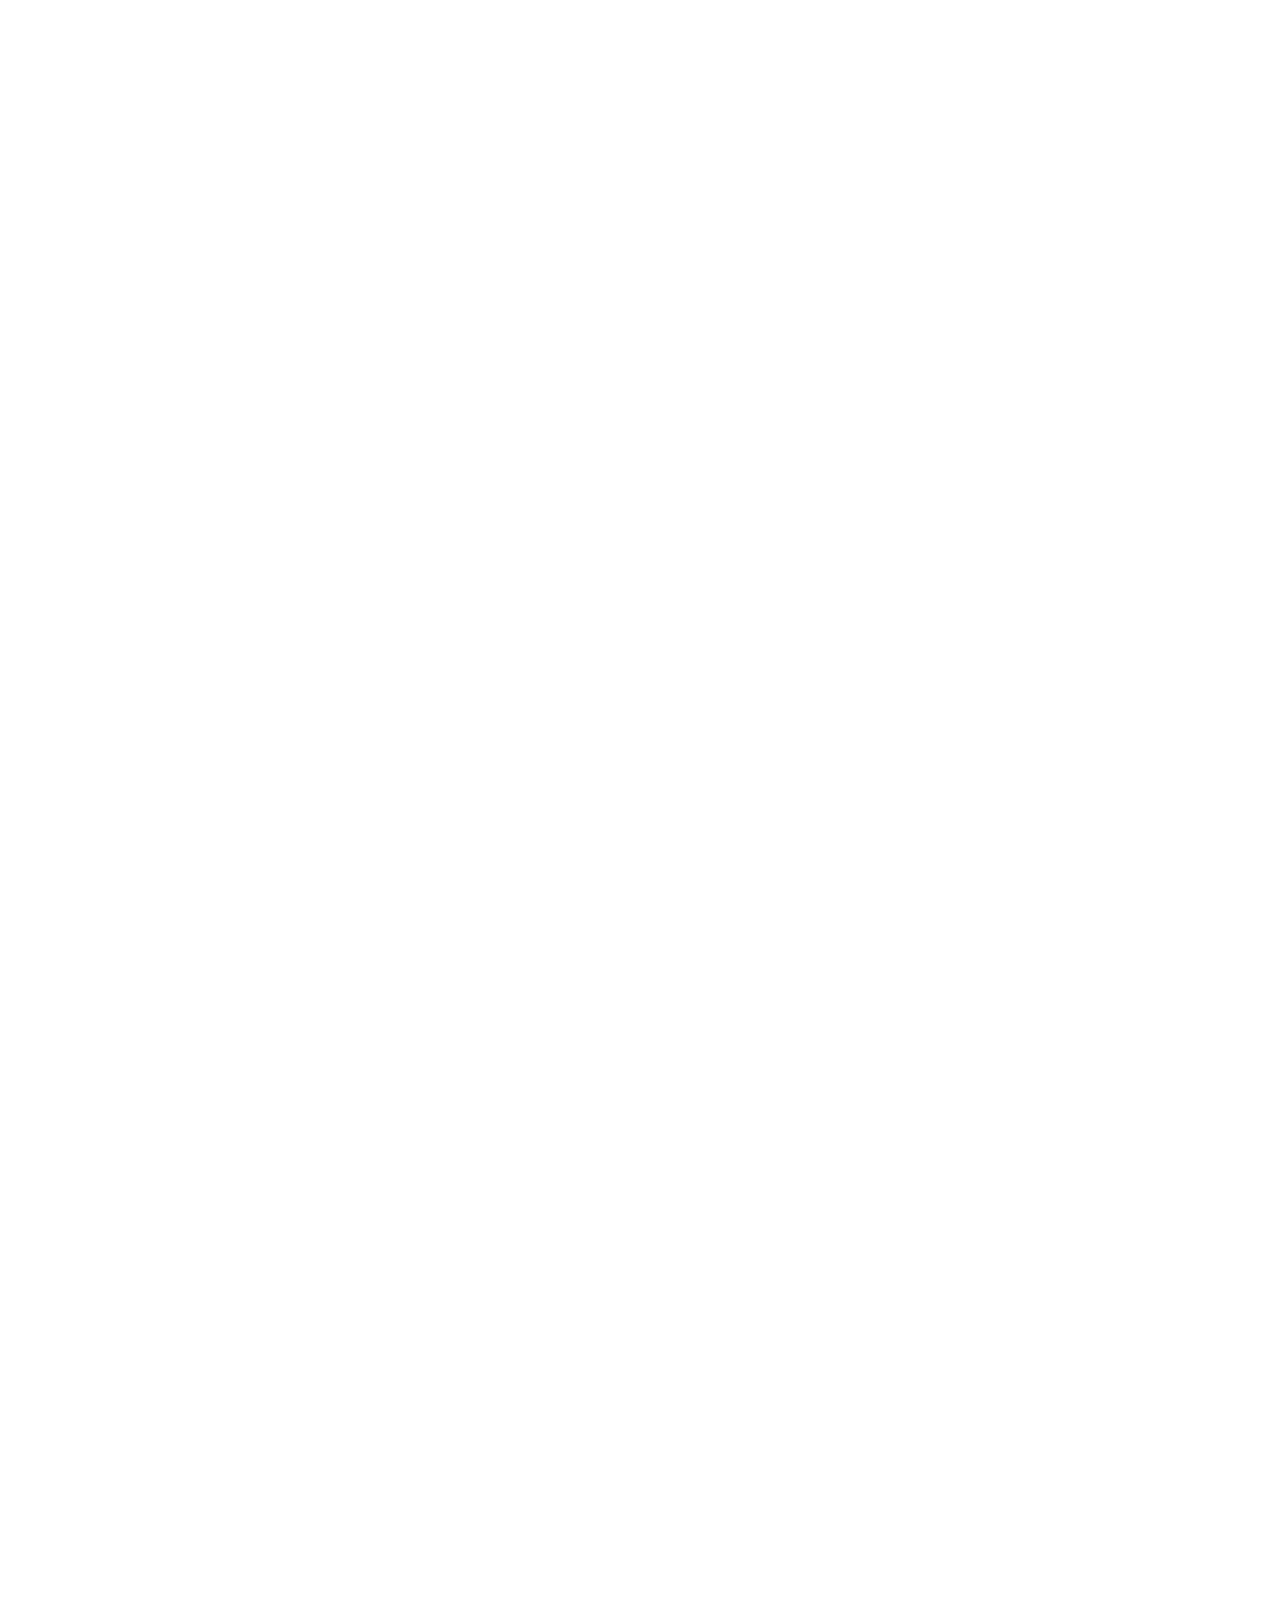
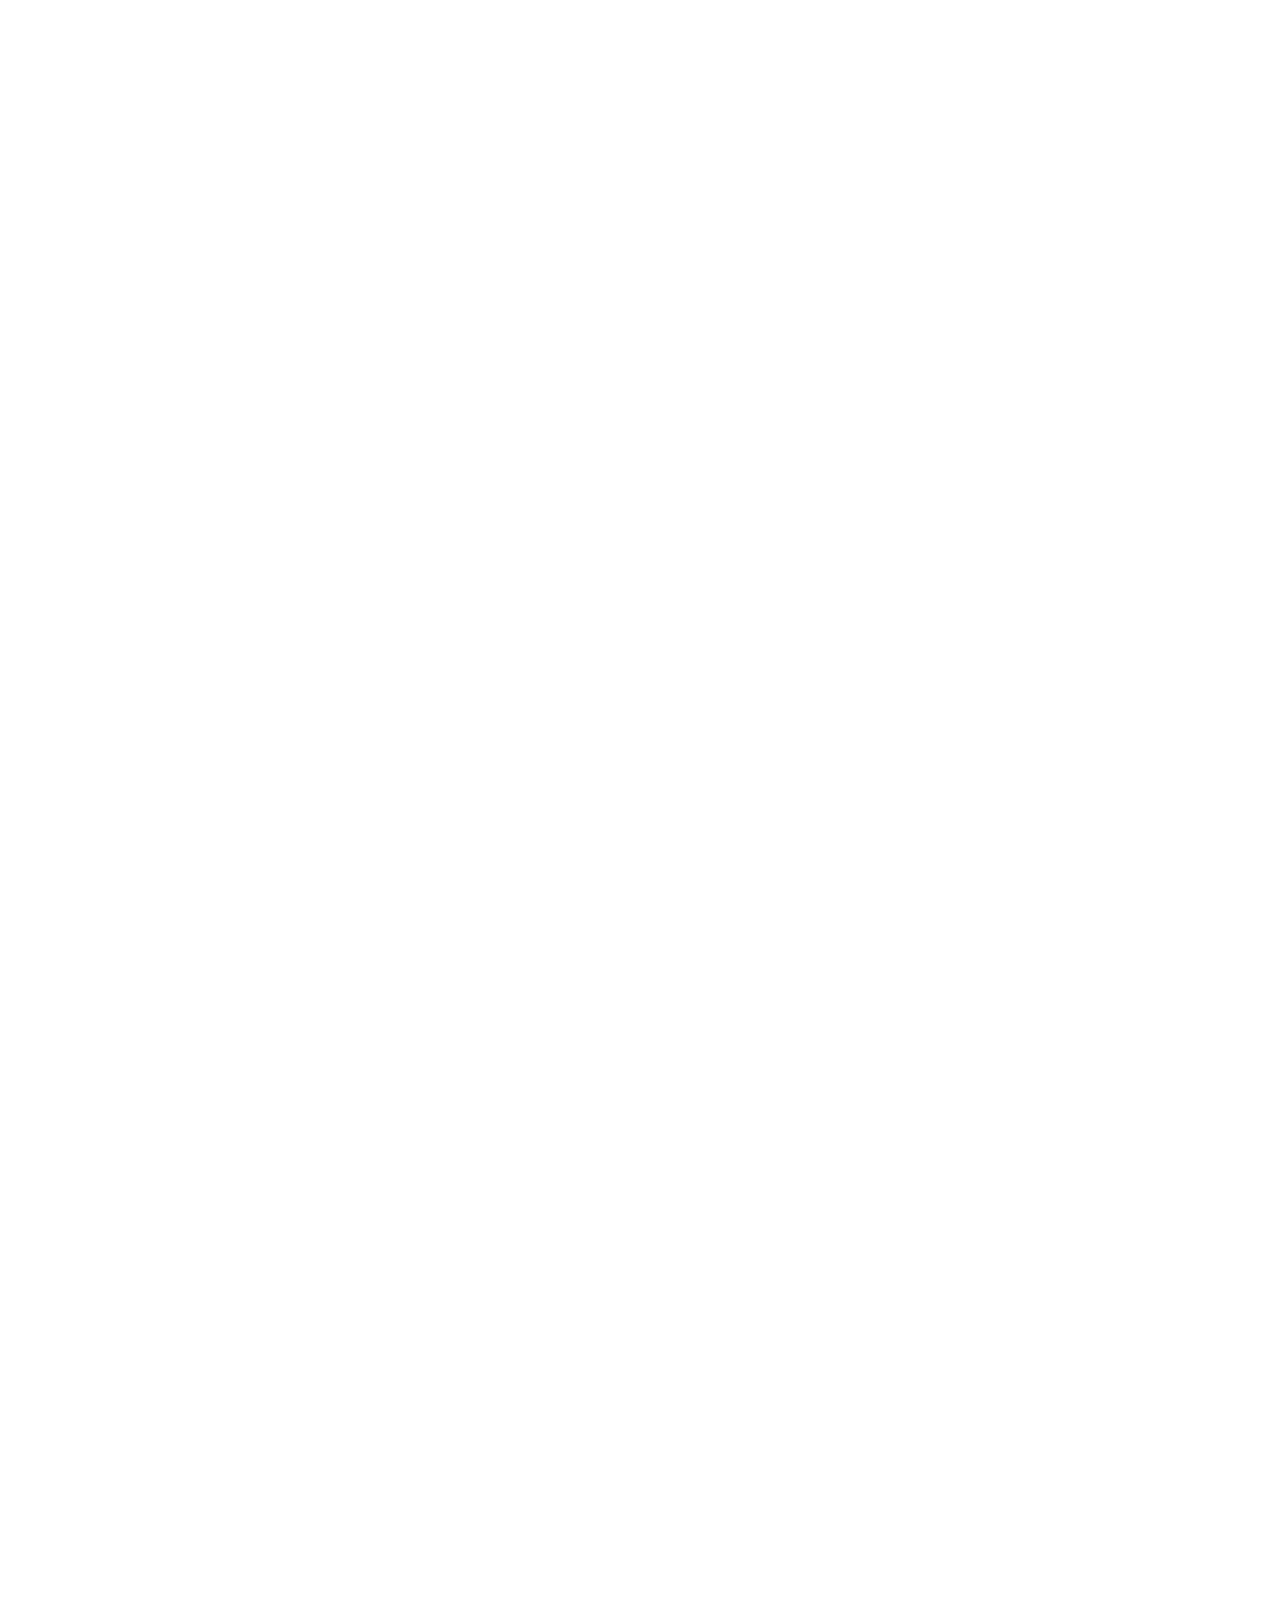
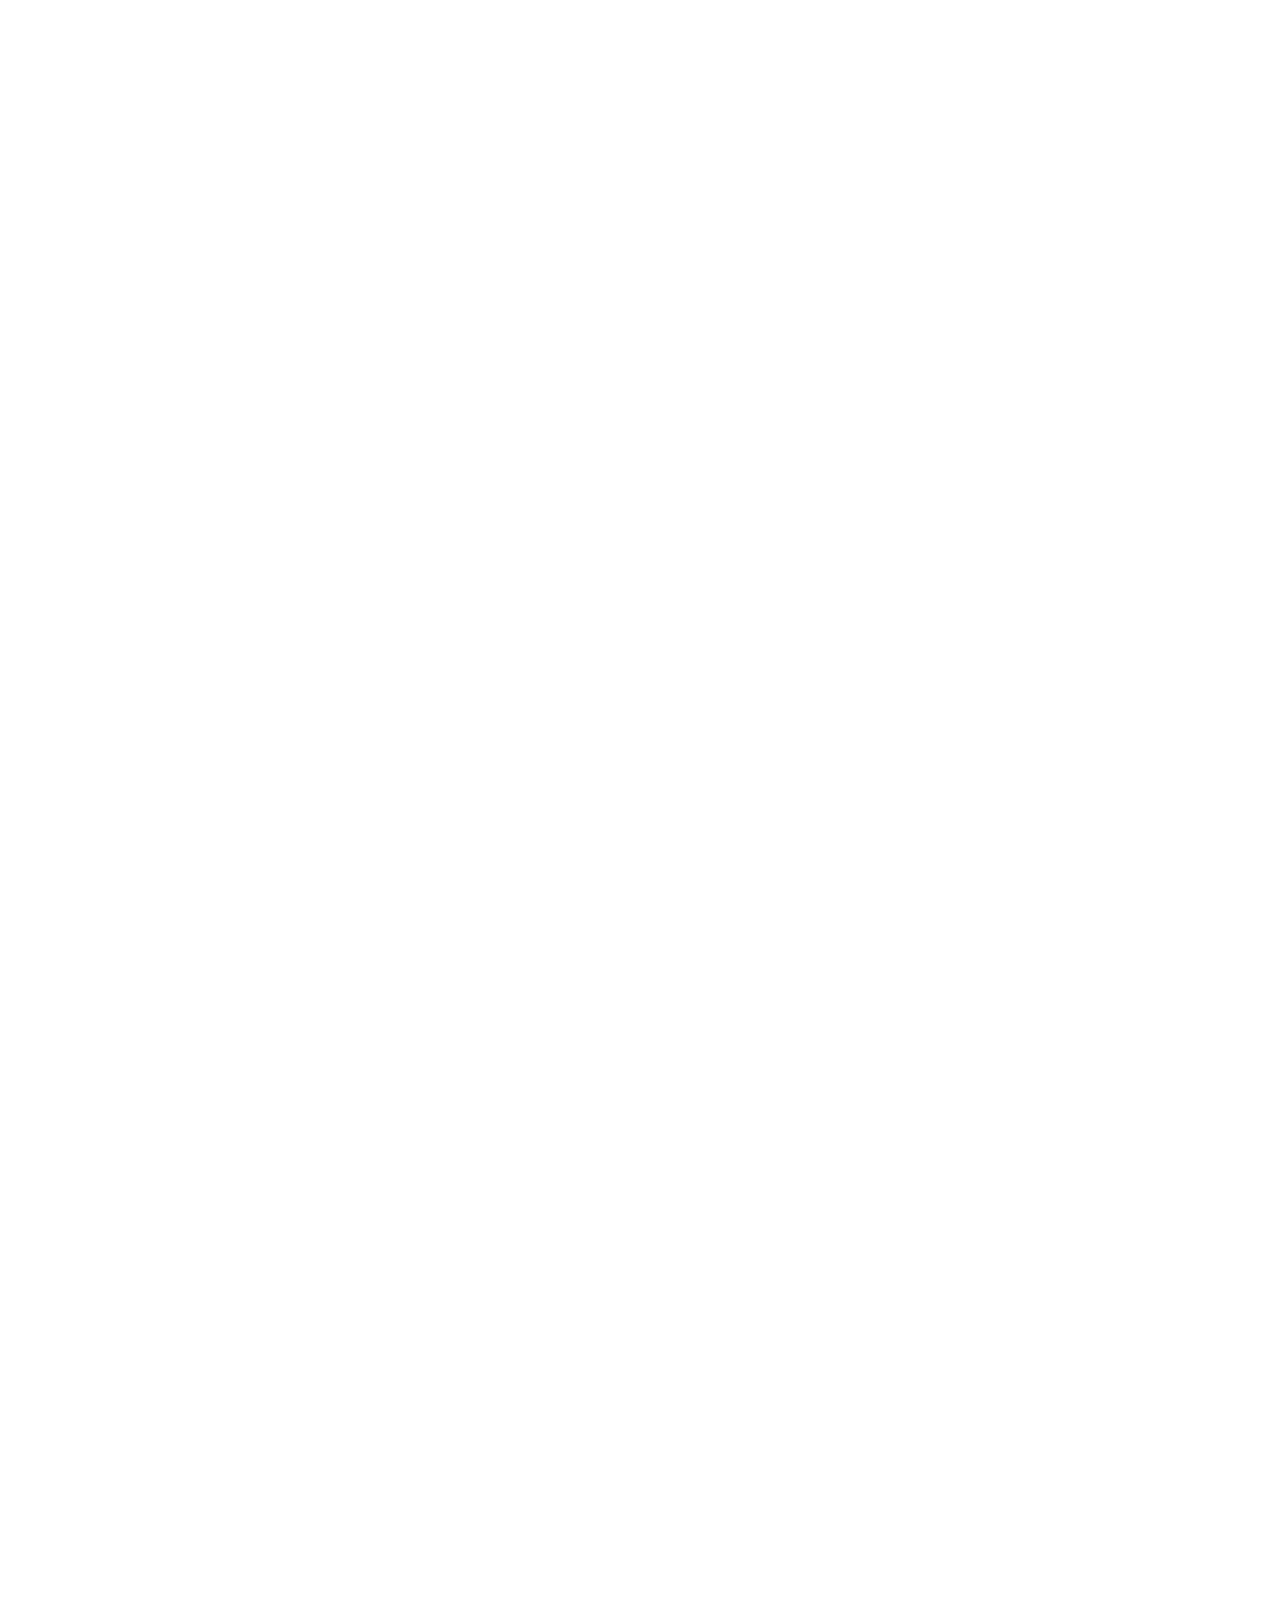
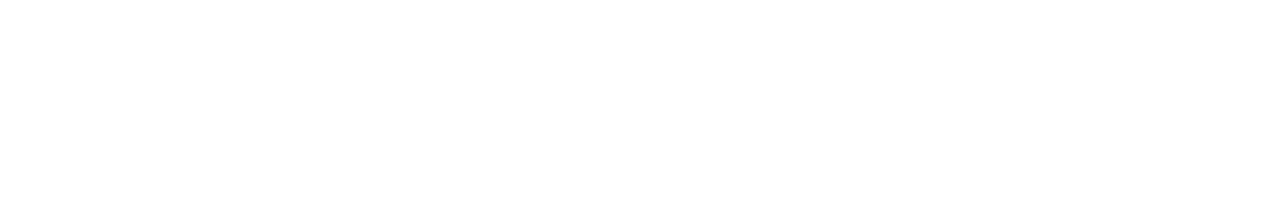
==== template/index.html @ 5f7a5541 "Custom template create" ====
<!DOCTYPE html>
<html lang="en">
<head>
	<title>Home</title>
	<meta charset="UTF-8">
	<meta name="viewport" content="width=device-width, initial-scale=1">
	<link rel="icon" type="image/png" href="images/icons/favicon.png"/>
	
	<!-- CSS Start -->
	<link href="https://fonts.googleapis.com/css?family=Roboto:100,100i,300,300i,400,400i,500,500i,700,700i,900,900i" rel="stylesheet">
	<link rel="stylesheet" type="text/css" href="vendor/bootstrap/css/bootstrap.min.css">
	<link rel="stylesheet" type="text/css" href="fonts/font-awesome-4.7.0/css/font-awesome.min.css">
	<link rel="stylesheet" type="text/css" href="vendor/animate/animate.css">
	<link rel="stylesheet" type="text/css" href="vendor/css-hamburgers/hamburgers.min.css">
	<link rel="stylesheet" type="text/css" href="vendor/animsition/css/animsition.min.css">
	<link rel="stylesheet" type="text/css" href="vendor/select2/select2.min.css">
	<link rel="stylesheet" type="text/css" href="vendor/slick/slick.css">
	<link rel="stylesheet" type="text/css" href="css/util.css">
	<link rel="stylesheet" type="text/css" href="css/main.css">
	<!-- CSS END -->

</head>
<body class="animsition">

	<!-- Header -->
	<header class="header1">
		<!-- Header desktop -->
		<div class="container-menu-header">
			<div class="topbar">
				<div class="topbar-social">
					<a href="#" class="topbar-social-item fa fa-facebook"></a>
					<a href="#" class="topbar-social-item fa fa-instagram"></a>
					<a href="#" class="topbar-social-item fa fa-pinterest-p"></a>
					<a href="#" class="topbar-social-item fa fa-snapchat-ghost"></a>
					<a href="#" class="topbar-social-item fa fa-youtube-play"></a>
				</div>

				<span class="topbar-child1">
					Free shipping for standard order over $100
				</span>

				<div class="topbar-child2">
					<span class="topbar-email">
						fashe@example.com
					</span>

					<div class="topbar-language rs1-select2">
						<select class="selection-1" name="time">
							<option>USD</option>
							<option>EUR</option>
						</select>
					</div>
				</div>
			</div>

			<div class="wrap_header">
				<!-- Logo -->
				<a href="index.html" class="logo">
					<img src="images/icons/logo.png" alt="IMG-LOGO">
				</a>

				<!-- Menu -->
				<div class="wrap_menu">
					<nav class="menu">
						<ul class="main_menu">
							<li>
								<a href="index.html">Home</a>
								<ul class="sub_menu">
									<li><a href="index.html">Homepage V1</a></li>
									<li><a href="home-02.html">Homepage V2</a></li>
									<li><a href="home-03.html">Homepage V3</a></li>
								</ul>
							</li>

							<li>
								<a href="product.html">Shop</a>
							</li>

							<li class="sale-noti">
								<a href="product.html">Sale</a>
							</li>

							<li>
								<a href="cart.html">Features</a>
							</li>

							<li>
								<a href="blog.html">Blog</a>
							</li>

							<li>
								<a href="about.html">About</a>
							</li>

							<li>
								<a href="contact.html">Contact</a>
							</li>
						</ul>
					</nav>
				</div>

				<!-- Header Icon -->
				<div class="header-icons">
					<a href="#" class="header-wrapicon1 dis-block">
						<img src="images/icons/icon-header-01.png" class="header-icon1" alt="ICON">
					</a>

					<span class="linedivide1"></span>

					<div class="header-wrapicon2">
						<img src="images/icons/icon-header-02.png" class="header-icon1 js-show-header-dropdown" alt="ICON">
						<span class="header-icons-noti">0</span>

						<!-- Header cart noti -->
						<div class="header-cart header-dropdown">
							<ul class="header-cart-wrapitem">
								<li class="header-cart-item">
									<div class="header-cart-item-img">
										<img src="images/item-cart-01.jpg" alt="IMG">
									</div>

									<div class="header-cart-item-txt">
										<a href="#" class="header-cart-item-name">
											White Shirt With Pleat Detail Back
										</a>

										<span class="header-cart-item-info">
											1 x $19.00
										</span>
									</div>
								</li>

								<li class="header-cart-item">
									<div class="header-cart-item-img">
										<img src="images/item-cart-02.jpg" alt="IMG">
									</div>

									<div class="header-cart-item-txt">
										<a href="#" class="header-cart-item-name">
											Converse All Star Hi Black Canvas
										</a>

										<span class="header-cart-item-info">
											1 x $39.00
										</span>
									</div>
								</li>

								<li class="header-cart-item">
									<div class="header-cart-item-img">
										<img src="images/item-cart-03.jpg" alt="IMG">
									</div>

									<div class="header-cart-item-txt">
										<a href="#" class="header-cart-item-name">
											Nixon Porter Leather Watch In Tan
										</a>

										<span class="header-cart-item-info">
											1 x $17.00
										</span>
									</div>
								</li>
							</ul>

							<div class="header-cart-total">
								Total: $75.00
							</div>

							<div class="header-cart-buttons">
								<div class="header-cart-wrapbtn">
									<!-- Button -->
									<a href="cart.html" class="flex-c-m size1 bg1 bo-rad-20 hov1 s-text1 trans-0-4">
										View Cart
									</a>
								</div>

								<div class="header-cart-wrapbtn">
									<!-- Button -->
									<a href="#" class="flex-c-m size1 bg1 bo-rad-20 hov1 s-text1 trans-0-4">
										Check Out
									</a>
								</div>
							</div>
						</div>
					</div>
				</div>
			</div>
		</div>

		<!-- Header Mobile -->
		<div class="wrap_header_mobile">
			<!-- Logo moblie -->
			<a href="index.html" class="logo-mobile">
				<img src="images/icons/logo.png" alt="IMG-LOGO">
			</a>

			<!-- Button show menu -->
			<div class="btn-show-menu">
				<!-- Header Icon mobile -->
				<div class="header-icons-mobile">
					<a href="#" class="header-wrapicon1 dis-block">
						<img src="images/icons/icon-header-01.png" class="header-icon1" alt="ICON">
					</a>

					<span class="linedivide2"></span>

					<div class="header-wrapicon2">
						<img src="images/icons/icon-header-02.png" class="header-icon1 js-show-header-dropdown" alt="ICON">
						<span class="header-icons-noti">0</span>

						<!-- Header cart noti -->
						<div class="header-cart header-dropdown">
							<ul class="header-cart-wrapitem">
								<li class="header-cart-item">
									<div class="header-cart-item-img">
										<img src="images/item-cart-01.jpg" alt="IMG">
									</div>

									<div class="header-cart-item-txt">
										<a href="#" class="header-cart-item-name">
											White Shirt With Pleat Detail Back
										</a>

										<span class="header-cart-item-info">
											1 x $19.00
										</span>
									</div>
								</li>

								<li class="header-cart-item">
									<div class="header-cart-item-img">
										<img src="images/item-cart-02.jpg" alt="IMG">
									</div>

									<div class="header-cart-item-txt">
										<a href="#" class="header-cart-item-name">
											Converse All Star Hi Black Canvas
										</a>

										<span class="header-cart-item-info">
											1 x $39.00
										</span>
									</div>
								</li>

								<li class="header-cart-item">
									<div class="header-cart-item-img">
										<img src="images/item-cart-03.jpg" alt="IMG">
									</div>

									<div class="header-cart-item-txt">
										<a href="#" class="header-cart-item-name">
											Nixon Porter Leather Watch In Tan
										</a>

										<span class="header-cart-item-info">
											1 x $17.00
										</span>
									</div>
								</li>
							</ul>

							<div class="header-cart-total">
								Total: $75.00
							</div>

							<div class="header-cart-buttons">
								<div class="header-cart-wrapbtn">
									<!-- Button -->
									<a href="cart.html" class="flex-c-m size1 bg1 bo-rad-20 hov1 s-text1 trans-0-4">
										View Cart
									</a>
								</div>

								<div class="header-cart-wrapbtn">
									<!-- Button -->
									<a href="#" class="flex-c-m size1 bg1 bo-rad-20 hov1 s-text1 trans-0-4">
										Check Out
									</a>
								</div>
							</div>
						</div>
					</div>
				</div>

				<div class="btn-show-menu-mobile hamburger hamburger--squeeze">
					<span class="hamburger-box">
						<span class="hamburger-inner"></span>
					</span>
				</div>
			</div>
		</div>

		<!-- Menu Mobile -->
		<div class="wrap-side-menu" >
			<nav class="side-menu">
				<ul class="main-menu">
					<li class="item-topbar-mobile p-l-20 p-t-8 p-b-8">
						<span class="topbar-child1">
							Free shipping for standard order over $100
						</span>
					</li>

					<li class="item-topbar-mobile p-l-20 p-t-8 p-b-8">
						<div class="topbar-child2-mobile">
							<span class="topbar-email">
								fashe@example.com
							</span>

							<div class="topbar-language rs1-select2">
								<select class="selection-1" name="time">
									<option>USD</option>
									<option>EUR</option>
								</select>
							</div>
						</div>
					</li>

					<li class="item-topbar-mobile p-l-10">
						<div class="topbar-social-mobile">
							<a href="#" class="topbar-social-item fa fa-facebook"></a>
							<a href="#" class="topbar-social-item fa fa-instagram"></a>
							<a href="#" class="topbar-social-item fa fa-pinterest-p"></a>
							<a href="#" class="topbar-social-item fa fa-snapchat-ghost"></a>
							<a href="#" class="topbar-social-item fa fa-youtube-play"></a>
						</div>
					</li>

					<li class="item-menu-mobile">
						<a href="index.html">Home</a>
						<ul class="sub-menu">
							<li><a href="index.html">Homepage V1</a></li>
							<li><a href="home-02.html">Homepage V2</a></li>
							<li><a href="home-03.html">Homepage V3</a></li>
						</ul>
						<i class="arrow-main-menu fa fa-angle-right" aria-hidden="true"></i>
					</li>

					<li class="item-menu-mobile">
						<a href="product.html">Shop</a>
					</li>

					<li class="item-menu-mobile">
						<a href="product.html">Sale</a>
					</li>

					<li class="item-menu-mobile">
						<a href="cart.html">Features</a>
					</li>

					<li class="item-menu-mobile">
						<a href="blog.html">Blog</a>
					</li>

					<li class="item-menu-mobile">
						<a href="about.html">About</a>
					</li>

					<li class="item-menu-mobile">
						<a href="contact.html">Contact</a>
					</li>
				</ul>
			</nav>
		</div>
	</header>

	<!-- Slide1 -->
	<section class="slide1">
		<div class="wrap-slick1">
			<div class="slick1">
				<div class="item-slick1 item1-slick1" style="background-image: url(images/master-slide-02.jpg);">
					<div class="wrap-content-slide1 sizefull flex-col-c-m p-l-15 p-r-15 p-t-150 p-b-170">
						<span class="caption1-slide1 m-text1 t-center animated visible-false m-b-15" data-appear="fadeInDown">
							Women Collection 2018
						</span>

						<h2 class="caption2-slide1 xl-text1 t-center animated visible-false m-b-37" data-appear="fadeInUp">
							New arrivals
						</h2>

						<div class="wrap-btn-slide1 w-size1 animated visible-false" data-appear="zoomIn">
							<!-- Button -->
							<a href="product.html" class="flex-c-m size2 bo-rad-23 s-text2 bgwhite hov1 trans-0-4">
								Shop Now
							</a>
						</div>
					</div>
				</div>

				<div class="item-slick1 item2-slick1" style="background-image: url(images/master-slide-03.jpg);">
					<div class="wrap-content-slide1 sizefull flex-col-c-m p-l-15 p-r-15 p-t-150 p-b-170">
						<span class="caption1-slide1 m-text1 t-center animated visible-false m-b-15" data-appear="rollIn">
							Women Collection 2018
						</span>

						<h2 class="caption2-slide1 xl-text1 t-center animated visible-false m-b-37" data-appear="lightSpeedIn">
							New arrivals
						</h2>

						<div class="wrap-btn-slide1 w-size1 animated visible-false" data-appear="slideInUp">
							<!-- Button -->
							<a href="product.html" class="flex-c-m size2 bo-rad-23 s-text2 bgwhite hov1 trans-0-4">
								Shop Now
							</a>
						</div>
					</div>
				</div>

				<div class="item-slick1 item3-slick1" style="background-image: url(images/master-slide-04.jpg);">
					<div class="wrap-content-slide1 sizefull flex-col-c-m p-l-15 p-r-15 p-t-150 p-b-170">
						<span class="caption1-slide1 m-text1 t-center animated visible-false m-b-15" data-appear="rotateInDownLeft">
							Women Collection 2018
						</span>

						<h2 class="caption2-slide1 xl-text1 t-center animated visible-false m-b-37" data-appear="rotateInUpRight">
							New arrivals
						</h2>

						<div class="wrap-btn-slide1 w-size1 animated visible-false" data-appear="rotateIn">
							<!-- Button -->
							<a href="product.html" class="flex-c-m size2 bo-rad-23 s-text2 bgwhite hov1 trans-0-4">
								Shop Now
							</a>
						</div>
					</div>
				</div>

			</div>
		</div>
	</section>

	<!-- Banner -->
	<section class="banner bgwhite p-t-40 p-b-40">
		<div class="container">
			<div class="row">
				<div class="col-sm-10 col-md-8 col-lg-4 m-l-r-auto">
					<!-- block1 -->
					<div class="block1 hov-img-zoom pos-relative m-b-30">
						<img src="images/banner-02.jpg" alt="IMG-BENNER">

						<div class="block1-wrapbtn w-size2">
							<!-- Button -->
							<a href="#" class="flex-c-m size2 m-text2 bg3 hov1 trans-0-4">
								Dresses
							</a>
						</div>
					</div>

					<!-- block1 -->
					<div class="block1 hov-img-zoom pos-relative m-b-30">
						<img src="images/banner-05.jpg" alt="IMG-BENNER">

						<div class="block1-wrapbtn w-size2">
							<!-- Button -->
							<a href="#" class="flex-c-m size2 m-text2 bg3 hov1 trans-0-4">
								Sunglasses
							</a>
						</div>
					</div>
				</div>

				<div class="col-sm-10 col-md-8 col-lg-4 m-l-r-auto">
					<!-- block1 -->
					<div class="block1 hov-img-zoom pos-relative m-b-30">
						<img src="images/banner-03.jpg" alt="IMG-BENNER">

						<div class="block1-wrapbtn w-size2">
							<!-- Button -->
							<a href="#" class="flex-c-m size2 m-text2 bg3 hov1 trans-0-4">
								Watches
							</a>
						</div>
					</div>

					<!-- block1 -->
					<div class="block1 hov-img-zoom pos-relative m-b-30">
						<img src="images/banner-07.jpg" alt="IMG-BENNER">

						<div class="block1-wrapbtn w-size2">
							<!-- Button -->
							<a href="#" class="flex-c-m size2 m-text2 bg3 hov1 trans-0-4">
								Footerwear
							</a>
						</div>
					</div>
				</div>

				<div class="col-sm-10 col-md-8 col-lg-4 m-l-r-auto">
					<!-- block1 -->
					<div class="block1 hov-img-zoom pos-relative m-b-30">
						<img src="images/banner-04.jpg" alt="IMG-BENNER">

						<div class="block1-wrapbtn w-size2">
							<!-- Button -->
							<a href="#" class="flex-c-m size2 m-text2 bg3 hov1 trans-0-4">
								Bags
							</a>
						</div>
					</div>

					<!-- block2 -->
					<div class="block2 wrap-pic-w pos-relative m-b-30">
						<img src="images/icons/bg-01.jpg" alt="IMG">

						<div class="block2-content sizefull ab-t-l flex-col-c-m">
							<h4 class="m-text4 t-center w-size3 p-b-8">
								Sign up & get 20% off
							</h4>

							<p class="t-center w-size4">
								Be the frist to know about the latest fashion news and get exclu-sive offers
							</p>

							<div class="w-size2 p-t-25">
								<!-- Button -->
								<a href="#" class="flex-c-m size2 bg4 bo-rad-23 hov1 m-text3 trans-0-4">
									Sign Up
								</a>
							</div>
						</div>
					</div>
				</div>
			</div>
		</div>
	</section>

	<!-- New Product -->
	<section class="newproduct bgwhite p-t-45 p-b-105">
		<div class="container">
			<div class="sec-title p-b-60">
				<h3 class="m-text5 t-center">
					Featured Products
				</h3>
			</div>

			<!-- Slide2 -->
			<div class="wrap-slick2">
				<div class="slick2">

					<div class="item-slick2 p-l-15 p-r-15">
						<!-- Block2 -->
						<div class="block2">
							<div class="block2-img wrap-pic-w of-hidden pos-relative block2-labelnew">
								<img src="images/item-02.jpg" alt="IMG-PRODUCT">

								<div class="block2-overlay trans-0-4">
									<a href="#" class="block2-btn-addwishlist hov-pointer trans-0-4">
										<i class="icon-wishlist icon_heart_alt" aria-hidden="true"></i>
										<i class="icon-wishlist icon_heart dis-none" aria-hidden="true"></i>
									</a>

									<div class="block2-btn-addcart w-size1 trans-0-4">
										<!-- Button -->
										<button class="flex-c-m size1 bg4 bo-rad-23 hov1 s-text1 trans-0-4">
											Add to Cart
										</button>
									</div>
								</div>
							</div>

							<div class="block2-txt p-t-20">
								<a href="product-detail.html" class="block2-name dis-block s-text3 p-b-5">
									Herschel supply co 25l
								</a>

								<span class="block2-price m-text6 p-r-5">
									$75.00
								</span>
							</div>
						</div>
					</div>

					<div class="item-slick2 p-l-15 p-r-15">
						<!-- Block2 -->
						<div class="block2">
							<div class="block2-img wrap-pic-w of-hidden pos-relative">
								<img src="images/item-03.jpg" alt="IMG-PRODUCT">

								<div class="block2-overlay trans-0-4">
									<a href="#" class="block2-btn-addwishlist hov-pointer trans-0-4">
										<i class="icon-wishlist icon_heart_alt" aria-hidden="true"></i>
										<i class="icon-wishlist icon_heart dis-none" aria-hidden="true"></i>
									</a>

									<div class="block2-btn-addcart w-size1 trans-0-4">
										<!-- Button -->
										<button class="flex-c-m size1 bg4 bo-rad-23 hov1 s-text1 trans-0-4">
											Add to Cart
										</button>
									</div>
								</div>
							</div>

							<div class="block2-txt p-t-20">
								<a href="product-detail.html" class="block2-name dis-block s-text3 p-b-5">
									Denim jacket blue
								</a>

								<span class="block2-price m-text6 p-r-5">
									$92.50
								</span>
							</div>
						</div>
					</div>

					<div class="item-slick2 p-l-15 p-r-15">
						<!-- Block2 -->
						<div class="block2">
							<div class="block2-img wrap-pic-w of-hidden pos-relative">
								<img src="images/item-05.jpg" alt="IMG-PRODUCT">

								<div class="block2-overlay trans-0-4">
									<a href="#" class="block2-btn-addwishlist hov-pointer trans-0-4">
										<i class="icon-wishlist icon_heart_alt" aria-hidden="true"></i>
										<i class="icon-wishlist icon_heart dis-none" aria-hidden="true"></i>
									</a>

									<div class="block2-btn-addcart w-size1 trans-0-4">
										<!-- Button -->
										<button class="flex-c-m size1 bg4 bo-rad-23 hov1 s-text1 trans-0-4">
											Add to Cart
										</button>
									</div>
								</div>
							</div>

							<div class="block2-txt p-t-20">
								<a href="product-detail.html" class="block2-name dis-block s-text3 p-b-5">
									Coach slim easton black
								</a>

								<span class="block2-price m-text6 p-r-5">
									$165.90
								</span>
							</div>
						</div>
					</div>

					<div class="item-slick2 p-l-15 p-r-15">
						<!-- Block2 -->
						<div class="block2">
							<div class="block2-img wrap-pic-w of-hidden pos-relative block2-labelsale">
								<img src="images/item-07.jpg" alt="IMG-PRODUCT">

								<div class="block2-overlay trans-0-4">
									<a href="#" class="block2-btn-addwishlist hov-pointer trans-0-4">
										<i class="icon-wishlist icon_heart_alt" aria-hidden="true"></i>
										<i class="icon-wishlist icon_heart dis-none" aria-hidden="true"></i>
									</a>

									<div class="block2-btn-addcart w-size1 trans-0-4">
										<!-- Button -->
										<button class="flex-c-m size1 bg4 bo-rad-23 hov1 s-text1 trans-0-4">
											Add to Cart
										</button>
									</div>
								</div>
							</div>

							<div class="block2-txt p-t-20">
								<a href="product-detail.html" class="block2-name dis-block s-text3 p-b-5">
									Frayed denim shorts
								</a>

								<span class="block2-oldprice m-text7 p-r-5">
									$29.50
								</span>

								<span class="block2-newprice m-text8 p-r-5">
									$15.90
								</span>
							</div>
						</div>
					</div>

					<div class="item-slick2 p-l-15 p-r-15">
						<!-- Block2 -->
						<div class="block2">
							<div class="block2-img wrap-pic-w of-hidden pos-relative block2-labelnew">
								<img src="images/item-02.jpg" alt="IMG-PRODUCT">

								<div class="block2-overlay trans-0-4">
									<a href="#" class="block2-btn-addwishlist hov-pointer trans-0-4">
										<i class="icon-wishlist icon_heart_alt" aria-hidden="true"></i>
										<i class="icon-wishlist icon_heart dis-none" aria-hidden="true"></i>
									</a>

									<div class="block2-btn-addcart w-size1 trans-0-4">
										<!-- Button -->
										<button class="flex-c-m size1 bg4 bo-rad-23 hov1 s-text1 trans-0-4">
											Add to Cart
										</button>
									</div>
								</div>
							</div>

							<div class="block2-txt p-t-20">
								<a href="product-detail.html" class="block2-name dis-block s-text3 p-b-5">
									Herschel supply co 25l
								</a>

								<span class="block2-price m-text6 p-r-5">
									$75.00
								</span>
							</div>
						</div>
					</div>

					<div class="item-slick2 p-l-15 p-r-15">
						<!-- Block2 -->
						<div class="block2">
							<div class="block2-img wrap-pic-w of-hidden pos-relative">
								<img src="images/item-03.jpg" alt="IMG-PRODUCT">

								<div class="block2-overlay trans-0-4">
									<a href="#" class="block2-btn-addwishlist hov-pointer trans-0-4">
										<i class="icon-wishlist icon_heart_alt" aria-hidden="true"></i>
										<i class="icon-wishlist icon_heart dis-none" aria-hidden="true"></i>
									</a>

									<div class="block2-btn-addcart w-size1 trans-0-4">
										<!-- Button -->
										<button class="flex-c-m size1 bg4 bo-rad-23 hov1 s-text1 trans-0-4">
											Add to Cart
										</button>
									</div>
								</div>
							</div>

							<div class="block2-txt p-t-20">
								<a href="product-detail.html" class="block2-name dis-block s-text3 p-b-5">
									Denim jacket blue
								</a>

								<span class="block2-price m-text6 p-r-5">
									$92.50
								</span>
							</div>
						</div>
					</div>

					<div class="item-slick2 p-l-15 p-r-15">
						<!-- Block2 -->
						<div class="block2">
							<div class="block2-img wrap-pic-w of-hidden pos-relative">
								<img src="images/item-05.jpg" alt="IMG-PRODUCT">

								<div class="block2-overlay trans-0-4">
									<a href="#" class="block2-btn-addwishlist hov-pointer trans-0-4">
										<i class="icon-wishlist icon_heart_alt" aria-hidden="true"></i>
										<i class="icon-wishlist icon_heart dis-none" aria-hidden="true"></i>
									</a>

									<div class="block2-btn-addcart w-size1 trans-0-4">
										<!-- Button -->
										<button class="flex-c-m size1 bg4 bo-rad-23 hov1 s-text1 trans-0-4">
											Add to Cart
										</button>
									</div>
								</div>
							</div>

							<div class="block2-txt p-t-20">
								<a href="product-detail.html" class="block2-name dis-block s-text3 p-b-5">
									Coach slim easton black
								</a>

								<span class="block2-price m-text6 p-r-5">
									$165.90
								</span>
							</div>
						</div>
					</div>

					<div class="item-slick2 p-l-15 p-r-15">
						<!-- Block2 -->
						<div class="block2">
							<div class="block2-img wrap-pic-w of-hidden pos-relative block2-labelsale">
								<img src="images/item-07.jpg" alt="IMG-PRODUCT">

								<div class="block2-overlay trans-0-4">
									<a href="#" class="block2-btn-addwishlist hov-pointer trans-0-4">
										<i class="icon-wishlist icon_heart_alt" aria-hidden="true"></i>
										<i class="icon-wishlist icon_heart dis-none" aria-hidden="true"></i>
									</a>

									<div class="block2-btn-addcart w-size1 trans-0-4">
										<!-- Button -->
										<button class="flex-c-m size1 bg4 bo-rad-23 hov1 s-text1 trans-0-4">
											Add to Cart
										</button>
									</div>
								</div>
							</div>

							<div class="block2-txt p-t-20">
								<a href="product-detail.html" class="block2-name dis-block s-text3 p-b-5">
									Frayed denim shorts
								</a>

								<span class="block2-oldprice m-text7 p-r-5">
									$29.50
								</span>

								<span class="block2-newprice m-text8 p-r-5">
									$15.90
								</span>
							</div>
						</div>
					</div>
				</div>
			</div>

		</div>
	</section>

	<!-- Banner2 -->
	<section class="banner2 bg5 p-t-55 p-b-55">
		<div class="container">
			<div class="row">
				<div class="col-sm-10 col-md-8 col-lg-6 m-l-r-auto p-t-15 p-b-15">
					<div class="hov-img-zoom pos-relative">
						<img src="images/banner-08.jpg" alt="IMG-BANNER">

						<div class="ab-t-l sizefull flex-col-c-m p-l-15 p-r-15">
							<span class="m-text9 p-t-45 fs-20-sm">
								The Beauty
							</span>

							<h3 class="l-text1 fs-35-sm">
								Lookbook
							</h3>

							<a href="#" class="s-text4 hov2 p-t-20 ">
								View Collection
							</a>
						</div>
					</div>
				</div>

				<div class="col-sm-10 col-md-8 col-lg-6 m-l-r-auto p-t-15 p-b-15">
					<div class="bgwhite hov-img-zoom pos-relative p-b-20per-ssm">
						<img src="images/shop-item-09.jpg" alt="IMG-BANNER">

						<div class="ab-t-l sizefull flex-col-c-b p-l-15 p-r-15 p-b-20">
							<div class="t-center">
								<a href="product-detail.html" class="dis-block s-text3 p-b-5">
									Gafas sol Hawkers one
								</a>

								<span class="block2-oldprice m-text7 p-r-5">
									$29.50
								</span>

								<span class="block2-newprice m-text8">
									$15.90
								</span>
							</div>

							<div class="flex-c-m p-t-44 p-t-30-xl">
								<div class="flex-col-c-m size3 bo1 m-l-5 m-r-5">
									<span class="m-text10 p-b-1 days">
										69
									</span>

									<span class="s-text5">
										days
									</span>
								</div>

								<div class="flex-col-c-m size3 bo1 m-l-5 m-r-5">
									<span class="m-text10 p-b-1 hours">
										04
									</span>

									<span class="s-text5">
										hrs
									</span>
								</div>

								<div class="flex-col-c-m size3 bo1 m-l-5 m-r-5">
									<span class="m-text10 p-b-1 minutes">
										32
									</span>

									<span class="s-text5">
										mins
									</span>
								</div>

								<div class="flex-col-c-m size3 bo1 m-l-5 m-r-5">
									<span class="m-text10 p-b-1 seconds">
										05
									</span>

									<span class="s-text5">
										secs
									</span>
								</div>
							</div>
						</div>
					</div>
				</div>
			</div>
		</div>
	</section>


	<!-- Blog -->
	<section class="blog bgwhite p-t-94 p-b-65">
		<div class="container">
			<div class="sec-title p-b-52">
				<h3 class="m-text5 t-center">
					Our Blog
				</h3>
			</div>

			<div class="row">
				<div class="col-sm-10 col-md-4 p-b-30 m-l-r-auto">
					<!-- Block3 -->
					<div class="block3">
						<a href="blog-detail.html" class="block3-img dis-block hov-img-zoom">
							<img src="images/blog-01.jpg" alt="IMG-BLOG">
						</a>

						<div class="block3-txt p-t-14">
							<h4 class="p-b-7">
								<a href="blog-detail.html" class="m-text11">
									Black Friday Guide: Best Sales & Discount Codes
								</a>
							</h4>

							<span class="s-text6">By</span> <span class="s-text7">Nancy Ward</span>
							<span class="s-text6">on</span> <span class="s-text7">July 22, 2017</span>

							<p class="s-text8 p-t-16">
								Duis ut velit gravida nibh bibendum commodo. Sus-pendisse pellentesque mattis augue id euismod. Inter-dum et malesuada fames
							</p>
						</div>
					</div>
				</div>

				<div class="col-sm-10 col-md-4 p-b-30 m-l-r-auto">
					<!-- Block3 -->
					<div class="block3">
						<a href="blog-detail.html" class="block3-img dis-block hov-img-zoom">
							<img src="images/blog-02.jpg" alt="IMG-BLOG">
						</a>

						<div class="block3-txt p-t-14">
							<h4 class="p-b-7">
								<a href="blog-detail.html" class="m-text11">
									The White Sneakers Nearly Every Fashion Girls Own
								</a>
							</h4>

							<span class="s-text6">By</span> <span class="s-text7">Nancy Ward</span>
							<span class="s-text6">on</span> <span class="s-text7">July 18, 2017</span>

							<p class="s-text8 p-t-16">
								Nullam scelerisque, lacus sed consequat laoreet, dui enim iaculis leo, eu viverra ex nulla in tellus. Nullam nec ornare tellus, ac fringilla lacus. Ut sit ame
							</p>
						</div>
					</div>
				</div>

				<div class="col-sm-10 col-md-4 p-b-30 m-l-r-auto">
					<!-- Block3 -->
					<div class="block3">
						<a href="blog-detail.html" class="block3-img dis-block hov-img-zoom">
							<img src="images/blog-03.jpg" alt="IMG-BLOG">
						</a>

						<div class="block3-txt p-t-14">
							<h4 class="p-b-7">
								<a href="blog-detail.html" class="m-text11">
									New York SS 2018 Street Style: Annina Mislin
								</a>
							</h4>

							<span class="s-text6">By</span> <span class="s-text7">Nancy Ward</span>
							<span class="s-text6">on</span> <span class="s-text7">July 2, 2017</span>

							<p class="s-text8 p-t-16">
								Proin nec vehicula lorem, a efficitur ex. Nam vehicula nulla vel erat tincidunt, sed hendrerit ligula porttitor. Fusce sit amet maximus nunc
							</p>
						</div>
					</div>
				</div>
			</div>
		</div>
	</section>

	<!-- Instagram -->
	<section class="instagram p-t-20">
		<div class="sec-title p-b-52 p-l-15 p-r-15">
			<h3 class="m-text5 t-center">
				@ follow us on Instagram
			</h3>
		</div>

		<div class="flex-w">
			<!-- Block4 -->
			<div class="block4 wrap-pic-w">
				<img src="images/gallery-03.jpg" alt="IMG-INSTAGRAM">

				<a href="#" class="block4-overlay sizefull ab-t-l trans-0-4">
					<span class="block4-overlay-heart s-text9 flex-m trans-0-4 p-l-40 p-t-25">
						<i class="icon_heart_alt fs-20 p-r-12" aria-hidden="true"></i>
						<span class="p-t-2">39</span>
					</span>

					<div class="block4-overlay-txt trans-0-4 p-l-40 p-r-25 p-b-30">
						<p class="s-text10 m-b-15 h-size1 of-hidden">
							Nullam scelerisque, lacus sed consequat laoreet, dui enim iaculis leo, eu viverra ex nulla in tellus. Nullam nec ornare tellus, ac fringilla lacus. Ut sit amet enim orci. Nam eget metus elit.
						</p>

						<span class="s-text9">
							Photo by @nancyward
						</span>
					</div>
				</a>
			</div>

			<!-- Block4 -->
			<div class="block4 wrap-pic-w">
				<img src="images/gallery-07.jpg" alt="IMG-INSTAGRAM">

				<a href="#" class="block4-overlay sizefull ab-t-l trans-0-4">
					<span class="block4-overlay-heart s-text9 flex-m trans-0-4 p-l-40 p-t-25">
						<i class="icon_heart_alt fs-20 p-r-12" aria-hidden="true"></i>
						<span class="p-t-2">39</span>
					</span>

					<div class="block4-overlay-txt trans-0-4 p-l-40 p-r-25 p-b-30">
						<p class="s-text10 m-b-15 h-size1 of-hidden">
							Nullam scelerisque, lacus sed consequat laoreet, dui enim iaculis leo, eu viverra ex nulla in tellus. Nullam nec ornare tellus, ac fringilla lacus. Ut sit amet enim orci. Nam eget metus elit.
						</p>

						<span class="s-text9">
							Photo by @nancyward
						</span>
					</div>
				</a>
			</div>

			<!-- Block4 -->
			<div class="block4 wrap-pic-w">
				<img src="images/gallery-09.jpg" alt="IMG-INSTAGRAM">

				<a href="#" class="block4-overlay sizefull ab-t-l trans-0-4">
					<span class="block4-overlay-heart s-text9 flex-m trans-0-4 p-l-40 p-t-25">
						<i class="icon_heart_alt fs-20 p-r-12" aria-hidden="true"></i>
						<span class="p-t-2">39</span>
					</span>

					<div class="block4-overlay-txt trans-0-4 p-l-40 p-r-25 p-b-30">
						<p class="s-text10 m-b-15 h-size1 of-hidden">
							Nullam scelerisque, lacus sed consequat laoreet, dui enim iaculis leo, eu viverra ex nulla in tellus. Nullam nec ornare tellus, ac fringilla lacus. Ut sit amet enim orci. Nam eget metus elit.
						</p>

						<span class="s-text9">
							Photo by @nancyward
						</span>
					</div>
				</a>
			</div>

			<!-- Block4 -->
			<div class="block4 wrap-pic-w">
				<img src="images/gallery-13.jpg" alt="IMG-INSTAGRAM">

				<a href="#" class="block4-overlay sizefull ab-t-l trans-0-4">
					<span class="block4-overlay-heart s-text9 flex-m trans-0-4 p-l-40 p-t-25">
						<i class="icon_heart_alt fs-20 p-r-12" aria-hidden="true"></i>
						<span class="p-t-2">39</span>
					</span>

					<div class="block4-overlay-txt trans-0-4 p-l-40 p-r-25 p-b-30">
						<p class="s-text10 m-b-15 h-size1 of-hidden">
							Nullam scelerisque, lacus sed consequat laoreet, dui enim iaculis leo, eu viverra ex nulla in tellus. Nullam nec ornare tellus, ac fringilla lacus. Ut sit amet enim orci. Nam eget metus elit.
						</p>

						<span class="s-text9">
							Photo by @nancyward
						</span>
					</div>
				</a>
			</div>

			<!-- Block4 -->
			<div class="block4 wrap-pic-w">
				<img src="images/gallery-15.jpg" alt="IMG-INSTAGRAM">

				<a href="#" class="block4-overlay sizefull ab-t-l trans-0-4">
					<span class="block4-overlay-heart s-text9 flex-m trans-0-4 p-l-40 p-t-25">
						<i class="icon_heart_alt fs-20 p-r-12" aria-hidden="true"></i>
						<span class="p-t-2">39</span>
					</span>

					<div class="block4-overlay-txt trans-0-4 p-l-40 p-r-25 p-b-30">
						<p class="s-text10 m-b-15 h-size1 of-hidden">
							Nullam scelerisque, lacus sed consequat laoreet, dui enim iaculis leo, eu viverra ex nulla in tellus. Nullam nec ornare tellus, ac fringilla lacus. Ut sit amet enim orci. Nam eget metus elit.
						</p>

						<span class="s-text9">
							Photo by @nancyward
						</span>
					</div>
				</a>
			</div>
		</div>
	</section>

	<!-- Shipping -->
	<section class="shipping bgwhite p-t-62 p-b-46">
		<div class="flex-w p-l-15 p-r-15">
			<div class="flex-col-c w-size5 p-l-15 p-r-15 p-t-16 p-b-15 respon1">
				<h4 class="m-text12 t-center">
					Free Delivery Worldwide
				</h4>

				<a href="#" class="s-text11 t-center">
					Click here for more info
				</a>
			</div>

			<div class="flex-col-c w-size5 p-l-15 p-r-15 p-t-16 p-b-15 bo2 respon2">
				<h4 class="m-text12 t-center">
					30 Days Return
				</h4>

				<span class="s-text11 t-center">
					Simply return it within 30 days for an exchange.
				</span>
			</div>

			<div class="flex-col-c w-size5 p-l-15 p-r-15 p-t-16 p-b-15 respon1">
				<h4 class="m-text12 t-center">
					Store Opening
				</h4>

				<span class="s-text11 t-center">
					Shop open from Monday to Sunday
				</span>
			</div>
		</div>
	</section>


	<!-- Footer -->
	<footer class="bg6 p-t-45 p-b-43 p-l-45 p-r-45">
		<div class="flex-w p-b-90">
			<div class="w-size6 p-t-30 p-l-15 p-r-15 respon3">
				<h4 class="s-text12 p-b-30">
					GET IN TOUCH
				</h4>

				<div>
					<p class="s-text7 w-size27">
						Any questions? Let us know in store at 8th floor, 379 Hudson St, New York, NY 10018 or call us on (+1) 96 716 6879
					</p>

					<div class="flex-m p-t-30">
						<a href="#" class="fs-18 color1 p-r-20 fa fa-facebook"></a>
						<a href="#" class="fs-18 color1 p-r-20 fa fa-instagram"></a>
						<a href="#" class="fs-18 color1 p-r-20 fa fa-pinterest-p"></a>
						<a href="#" class="fs-18 color1 p-r-20 fa fa-snapchat-ghost"></a>
						<a href="#" class="fs-18 color1 p-r-20 fa fa-youtube-play"></a>
					</div>
				</div>
			</div>

			<div class="w-size7 p-t-30 p-l-15 p-r-15 respon4">
				<h4 class="s-text12 p-b-30">
					Categories
				</h4>

				<ul>
					<li class="p-b-9">
						<a href="#" class="s-text7">
							Men
						</a>
					</li>

					<li class="p-b-9">
						<a href="#" class="s-text7">
							Women
						</a>
					</li>

					<li class="p-b-9">
						<a href="#" class="s-text7">
							Dresses
						</a>
					</li>

					<li class="p-b-9">
						<a href="#" class="s-text7">
							Sunglasses
						</a>
					</li>
				</ul>
			</div>

			<div class="w-size7 p-t-30 p-l-15 p-r-15 respon4">
				<h4 class="s-text12 p-b-30">
					Links
				</h4>

				<ul>
					<li class="p-b-9">
						<a href="#" class="s-text7">
							Search
						</a>
					</li>

					<li class="p-b-9">
						<a href="#" class="s-text7">
							About Us
						</a>
					</li>

					<li class="p-b-9">
						<a href="#" class="s-text7">
							Contact Us
						</a>
					</li>

					<li class="p-b-9">
						<a href="#" class="s-text7">
							Returns
						</a>
					</li>
				</ul>
			</div>

			<div class="w-size7 p-t-30 p-l-15 p-r-15 respon4">
				<h4 class="s-text12 p-b-30">
					Help
				</h4>

				<ul>
					<li class="p-b-9">
						<a href="#" class="s-text7">
							Track Order
						</a>
					</li>

					<li class="p-b-9">
						<a href="#" class="s-text7">
							Returns
						</a>
					</li>

					<li class="p-b-9">
						<a href="#" class="s-text7">
							Shipping
						</a>
					</li>

					<li class="p-b-9">
						<a href="#" class="s-text7">
							FAQs
						</a>
					</li>
				</ul>
			</div>

			<div class="w-size8 p-t-30 p-l-15 p-r-15 respon3">
				<h4 class="s-text12 p-b-30">
					Newsletter
				</h4>

				<form>
					<div class="effect1 w-size9">
						<input class="s-text7 bg6 w-full p-b-5" type="text" name="email" placeholder="email@example.com">
						<span class="effect1-line"></span>
					</div>

					<div class="w-size2 p-t-20">
						<!-- Button -->
						<button class="flex-c-m size2 bg4 bo-rad-23 hov1 m-text3 trans-0-4">
							Subscribe
						</button>
					</div>

				</form>
			</div>
		</div>

		<div class="t-center p-l-15 p-r-15">
			<a href="#">
				<img class="h-size2" src="images/icons/paypal.png" alt="IMG-PAYPAL">
			</a>

			<a href="#">
				<img class="h-size2" src="images/icons/visa.png" alt="IMG-VISA">
			</a>

			<a href="#">
				<img class="h-size2" src="images/icons/mastercard.png" alt="IMG-MASTERCARD">
			</a>

			<a href="#">
				<img class="h-size2" src="images/icons/express.png" alt="IMG-EXPRESS">
			</a>

			<a href="#">
				<img class="h-size2" src="images/icons/discover.png" alt="IMG-DISCOVER">
			</a>

			<div class="t-center s-text8 p-t-20">
				Copyright © 2018 All rights reserved. | This template is made with <i class="fa fa-heart-o" aria-hidden="true"></i> by <a href="https://colorlib.com" target="_blank">Colorlib</a>
			</div>
		</div>
	</footer>



	<!-- Back to top -->
	<div class="btn-back-to-top bg0-hov" id="myBtn">
		<span class="symbol-btn-back-to-top">
			<i class="fa fa-angle-double-up" aria-hidden="true"></i>
		</span>
	</div>

	<!-- Container Selection1 -->
	<div id="dropDownSelect1"></div>



	<!-- JS Libraries -->
	<script type="text/javascript" src="vendor/jquery/jquery-3.2.1.min.js"></script>
	<script type="text/javascript" src="vendor/animsition/js/animsition.min.js"></script>
	<script type="text/javascript" src="vendor/bootstrap/js/popper.js"></script>
	<script type="text/javascript" src="vendor/bootstrap/js/bootstrap.min.js"></script>
	<script type="text/javascript" src="vendor/select2/select2.min.js"></script>
	<script type="text/javascript" src="vendor/slick/slick.min.js"></script>
	<script type="text/javascript" src="js/slick-custom.js"></script>
	<script type="text/javascript" src="vendor/sweetalert/sweetalert.min.js"></script>

	<script src="js/main.js"></script>
	<script src="js/app.js"></script>

</body>
</html>
---- template/vendor/css-hamburgers/hamburgers.min.css ----
/*!
 * Hamburgers
 * @description Tasty CSS-animated hamburgers
 * @author Jonathan Suh @jonsuh
 * @site https://jonsuh.com/hamburgers
 * @link https://github.com/jonsuh/hamburgers
 */.hamburger{font:inherit;display:inline-block;overflow:visible;margin:0;padding:15px;cursor:pointer;transition-timing-function:linear;transition-duration:.15s;transition-property:opacity,filter;text-transform:none;color:inherit;border:0;background-color:transparent}.hamburger:hover{opacity:.7}.hamburger-box{position:relative;display:inline-block;width:40px;height:24px}.hamburger-inner{top:50%;display:block;margin-top:-2px}.hamburger-inner,.hamburger-inner:after,.hamburger-inner:before{position:absolute;width:40px;height:4px;transition-timing-function:ease;transition-duration:.15s;transition-property:transform;border-radius:4px;background-color:#000}.hamburger-inner:after,.hamburger-inner:before{display:block;content:''}.hamburger-inner:before{top:-10px}.hamburger-inner:after{bottom:-10px}.hamburger--3dx .hamburger-box{perspective:80px}.hamburger--3dx .hamburger-inner{transition:transform .2s cubic-bezier(.645,.045,.355,1),background-color 0s cubic-bezier(.645,.045,.355,1) .1s}.hamburger--3dx .hamburger-inner:after,.hamburger--3dx .hamburger-inner:before{transition:transform 0s cubic-bezier(.645,.045,.355,1) .1s}.hamburger--3dx.is-active .hamburger-inner{transform:rotateY(180deg);background-color:transparent}.hamburger--3dx.is-active .hamburger-inner:before{transform:translate3d(0,10px,0) rotate(45deg)}.hamburger--3dx.is-active .hamburger-inner:after{transform:translate3d(0,-10px,0) rotate(-45deg)}.hamburger--3dx-r .hamburger-box{perspective:80px}.hamburger--3dx-r .hamburger-inner{transition:transform .2s cubic-bezier(.645,.045,.355,1),background-color 0s cubic-bezier(.645,.045,.355,1) .1s}.hamburger--3dx-r .hamburger-inner:after,.hamburger--3dx-r .hamburger-inner:before{transition:transform 0s cubic-bezier(.645,.045,.355,1) .1s}.hamburger--3dx-r.is-active .hamburger-inner{transform:rotateY(-180deg);background-color:transparent}.hamburger--3dx-r.is-active .hamburger-inner:before{transform:translate3d(0,10px,0) rotate(45deg)}.hamburger--3dx-r.is-active .hamburger-inner:after{transform:translate3d(0,-10px,0) rotate(-45deg)}.hamburger--3dy .hamburger-box{perspective:80px}.hamburger--3dy .hamburger-inner{transition:transform .2s cubic-bezier(.645,.045,.355,1),background-color 0s cubic-bezier(.645,.045,.355,1) .1s}.hamburger--3dy .hamburger-inner:after,.hamburger--3dy .hamburger-inner:before{transition:transform 0s cubic-bezier(.645,.045,.355,1) .1s}.hamburger--3dy.is-active .hamburger-inner{transform:rotateX(-180deg);background-color:transparent}.hamburger--3dy.is-active .hamburger-inner:before{transform:translate3d(0,10px,0) rotate(45deg)}.hamburger--3dy.is-active .hamburger-inner:after{transform:translate3d(0,-10px,0) rotate(-45deg)}.hamburger--3dy-r .hamburger-box{perspective:80px}.hamburger--3dy-r .hamburger-inner{transition:transform .2s cubic-bezier(.645,.045,.355,1),background-color 0s cubic-bezier(.645,.045,.355,1) .1s}.hamburger--3dy-r .hamburger-inner:after,.hamburger--3dy-r .hamburger-inner:before{transition:transform 0s cubic-bezier(.645,.045,.355,1) .1s}.hamburger--3dy-r.is-active .hamburger-inner{transform:rotateX(180deg);background-color:transparent}.hamburger--3dy-r.is-active .hamburger-inner:before{transform:translate3d(0,10px,0) rotate(45deg)}.hamburger--3dy-r.is-active .hamburger-inner:after{transform:translate3d(0,-10px,0) rotate(-45deg)}.hamburger--arrow.is-active .hamburger-inner:before{transform:translate3d(-8px,0,0) rotate(-45deg) scaleX(.7)}.hamburger--arrow.is-active .hamburger-inner:after{transform:translate3d(-8px,0,0) rotate(45deg) scaleX(.7)}.hamburger--arrow-r.is-active .hamburger-inner:before{transform:translate3d(8px,0,0) rotate(45deg) scaleX(.7)}.hamburger--arrow-r.is-active .hamburger-inner:after{transform:translate3d(8px,0,0) rotate(-45deg) scaleX(.7)}.hamburger--arrowalt .hamburger-inner:before{transition:top .1s ease .15s,transform .15s cubic-bezier(.165,.84,.44,1)}.hamburger--arrowalt .hamburger-inner:after{transition:bottom .1s ease .15s,transform .15s cubic-bezier(.165,.84,.44,1)}.hamburger--arrowalt.is-active .hamburger-inner:before{top:0;transition:top .1s ease,transform .15s cubic-bezier(.895,.03,.685,.22) .1s;transform:translate3d(-8px,-10px,0) rotate(-45deg) scaleX(.7)}.hamburger--arrowalt.is-active .hamburger-inner:after{bottom:0;transition:bottom .1s ease,transform .15s cubic-bezier(.895,.03,.685,.22) .1s;transform:translate3d(-8px,10px,0) rotate(45deg) scaleX(.7)}.hamburger--arrowalt-r .hamburger-inner:before{transition:top .1s ease .15s,transform .15s cubic-bezier(.165,.84,.44,1)}.hamburger--arrowalt-r .hamburger-inner:after{transition:bottom .1s ease .15s,transform .15s cubic-bezier(.165,.84,.44,1)}.hamburger--arrowalt-r.is-active .hamburger-inner:before{top:0;transition:top .1s ease,transform .15s cubic-bezier(.895,.03,.685,.22) .1s;transform:translate3d(8px,-10px,0) rotate(45deg) scaleX(.7)}.hamburger--arrowalt-r.is-active .hamburger-inner:after{bottom:0;transition:bottom .1s ease,transform .15s cubic-bezier(.895,.03,.685,.22) .1s;transform:translate3d(8px,10px,0) rotate(-45deg) scaleX(.7)}.hamburger--boring .hamburger-inner,.hamburger--boring .hamburger-inner:after,.hamburger--boring .hamburger-inner:before{transition-property:none}.hamburger--boring.is-active .hamburger-inner{transform:rotate(45deg)}.hamburger--boring.is-active .hamburger-inner:before{top:0;opacity:0}.hamburger--boring.is-active .hamburger-inner:after{bottom:0;transform:rotate(-90deg)}.hamburger--collapse .hamburger-inner{top:auto;bottom:0;transition-delay:.15s;transition-timing-function:cubic-bezier(.55,.055,.675,.19);transition-duration:.15s}.hamburger--collapse .hamburger-inner:after{top:-20px;transition:top .3s cubic-bezier(.33333,.66667,.66667,1) .3s,opacity .1s linear}.hamburger--collapse .hamburger-inner:before{transition:top .12s cubic-bezier(.33333,.66667,.66667,1) .3s,transform .15s cubic-bezier(.55,.055,.675,.19)}.hamburger--collapse.is-active .hamburger-inner{transition-delay:.32s;transition-timing-function:cubic-bezier(.215,.61,.355,1);transform:translate3d(0,-10px,0) rotate(-45deg)}.hamburger--collapse.is-active .hamburger-inner:after{top:0;transition:top .3s cubic-bezier(.33333,0,.66667,.33333),opacity .1s linear .27s;opacity:0}.hamburger--collapse.is-active .hamburger-inner:before{top:0;transition:top .12s cubic-bezier(.33333,0,.66667,.33333) .18s,transform .15s cubic-bezier(.215,.61,.355,1) .42s;transform:rotate(-90deg)}.hamburger--collapse-r .hamburger-inner{top:auto;bottom:0;transition-delay:.15s;transition-timing-function:cubic-bezier(.55,.055,.675,.19);transition-duration:.15s}.hamburger--collapse-r .hamburger-inner:after{top:-20px;transition:top .3s cubic-bezier(.33333,.66667,.66667,1) .3s,opacity .1s linear}.hamburger--collapse-r .hamburger-inner:before{transition:top .12s cubic-bezier(.33333,.66667,.66667,1) .3s,transform .15s cubic-bezier(.55,.055,.675,.19)}.hamburger--collapse-r.is-active .hamburger-inner{transition-delay:.32s;transition-timing-function:cubic-bezier(.215,.61,.355,1);transform:translate3d(0,-10px,0) rotate(45deg)}.hamburger--collapse-r.is-active .hamburger-inner:after{top:0;transition:top .3s cubic-bezier(.33333,0,.66667,.33333),opacity .1s linear .27s;opacity:0}.hamburger--collapse-r.is-active .hamburger-inner:before{top:0;transition:top .12s cubic-bezier(.33333,0,.66667,.33333) .18s,transform .15s cubic-bezier(.215,.61,.355,1) .42s;transform:rotate(90deg)}.hamburger--elastic .hamburger-inner{top:2px;transition-timing-function:cubic-bezier(.68,-.55,.265,1.55);transition-duration:.4s}.hamburger--elastic .hamburger-inner:before{top:10px;transition:opacity .15s ease .4s}.hamburger--elastic .hamburger-inner:after{top:20px;transition:transform .4s cubic-bezier(.68,-.55,.265,1.55)}.hamburger--elastic.is-active .hamburger-inner{transition-delay:.1s;transform:translate3d(0,10px,0) rotate(135deg)}.hamburger--elastic.is-active .hamburger-inner:before{transition-delay:0s;opacity:0}.hamburger--elastic.is-active .hamburger-inner:after{transition-delay:.1s;transform:translate3d(0,-20px,0) rotate(-270deg)}.hamburger--elastic-r .hamburger-inner{top:2px;transition-timing-function:cubic-bezier(.68,-.55,.265,1.55);transition-duration:.4s}.hamburger--elastic-r .hamburger-inner:before{top:10px;transition:opacity .15s ease .4s}.hamburger--elastic-r .hamburger-inner:after{top:20px;transition:transform .4s cubic-bezier(.68,-.55,.265,1.55)}.hamburger--elastic-r.is-active .hamburger-inner{transition-delay:.1s;transform:translate3d(0,10px,0) rotate(-135deg)}.hamburger--elastic-r.is-active .hamburger-inner:before{transition-delay:0s;opacity:0}.hamburger--elastic-r.is-active .hamburger-inner:after{transition-delay:.1s;transform:translate3d(0,-20px,0) rotate(270deg)}.hamburger--emphatic{overflow:hidden}.hamburger--emphatic .hamburger-inner{transition:background-color .2s ease-in .25s}.hamburger--emphatic .hamburger-inner:before{left:0;transition:transform .2s cubic-bezier(.6,.04,.98,.335),top .05s linear .2s,left .2s ease-in .25s}.hamburger--emphatic .hamburger-inner:after{top:10px;right:0;transition:transform .2s cubic-bezier(.6,.04,.98,.335),top .05s linear .2s,right .2s ease-in .25s}.hamburger--emphatic.is-active .hamburger-inner{transition-delay:0s;transition-timing-function:ease-out;background-color:transparent}.hamburger--emphatic.is-active .hamburger-inner:before{top:-80px;left:-80px;transition:left .2s ease-out,top .05s linear .2s,transform .2s cubic-bezier(.075,.82,.165,1) .25s;transform:translate3d(80px,80px,0) rotate(45deg)}.hamburger--emphatic.is-active .hamburger-inner:after{top:-80px;right:-80px;transition:right .2s ease-out,top .05s linear .2s,transform .2s cubic-bezier(.075,.82,.165,1) .25s;transform:translate3d(-80px,80px,0) rotate(-45deg)}.hamburger--emphatic-r{overflow:hidden}.hamburger--emphatic-r .hamburger-inner{transition:background-color .2s ease-in .25s}.hamburger--emphatic-r .hamburger-inner:before{left:0;transition:transform .2s cubic-bezier(.6,.04,.98,.335),top .05s linear .2s,left .2s ease-in .25s}.hamburger--emphatic-r .hamburger-inner:after{top:10px;right:0;transition:transform .2s cubic-bezier(.6,.04,.98,.335),top .05s linear .2s,right .2s ease-in .25s}.hamburger--emphatic-r.is-active .hamburger-inner{transition-delay:0s;transition-timing-function:ease-out;background-color:transparent}.hamburger--emphatic-r.is-active .hamburger-inner:before{top:80px;left:-80px;transition:left .2s ease-out,top .05s linear .2s,transform .2s cubic-bezier(.075,.82,.165,1) .25s;transform:translate3d(80px,-80px,0) rotate(-45deg)}.hamburger--emphatic-r.is-active .hamburger-inner:after{top:80px;right:-80px;transition:right .2s ease-out,top .05s linear .2s,transform .2s cubic-bezier(.075,.82,.165,1) .25s;transform:translate3d(-80px,-80px,0) rotate(45deg)}.hamburger--slider .hamburger-inner{top:2px}.hamburger--slider .hamburger-inner:before{top:10px;transition-timing-function:ease;transition-duration:.2s;transition-property:transform,opacity}.hamburger--slider .hamburger-inner:after{top:20px}.hamburger--slider.is-active .hamburger-inner{transform:translate3d(0,10px,0) rotate(45deg)}.hamburger--slider.is-active .hamburger-inner:before{transform:rotate(-45deg) translate3d(-5.71429px,-6px,0);opacity:0}.hamburger--slider.is-active .hamburger-inner:after{transform:translate3d(0,-20px,0) rotate(-90deg)}.hamburger--slider-r .hamburger-inner{top:2px}.hamburger--slider-r .hamburger-inner:before{top:10px;transition-timing-function:ease;transition-duration:.2s;transition-property:transform,opacity}.hamburger--slider-r .hamburger-inner:after{top:20px}.hamburger--slider-r.is-active .hamburger-inner{transform:translate3d(0,10px,0) rotate(-45deg)}.hamburger--slider-r.is-active .hamburger-inner:before{transform:rotate(45deg) translate3d(5.71429px,-6px,0);opacity:0}.hamburger--slider-r.is-active .hamburger-inner:after{transform:translate3d(0,-20px,0) rotate(90deg)}.hamburger--spring .hamburger-inner{top:2px;transition:background-color 0s linear .15s}.hamburger--spring .hamburger-inner:before{top:10px;transition:top .12s cubic-bezier(.33333,.66667,.66667,1) .3s,transform .15s cubic-bezier(.55,.055,.675,.19)}.hamburger--spring .hamburger-inner:after{top:20px;transition:top .3s cubic-bezier(.33333,.66667,.66667,1) .3s,transform .15s cubic-bezier(.55,.055,.675,.19)}.hamburger--spring.is-active .hamburger-inner{transition-delay:.32s;background-color:transparent}.hamburger--spring.is-active .hamburger-inner:before{top:0;transition:top .12s cubic-bezier(.33333,0,.66667,.33333) .18s,transform .15s cubic-bezier(.215,.61,.355,1) .32s;transform:translate3d(0,10px,0) rotate(45deg)}.hamburger--spring.is-active .hamburger-inner:after{top:0;transition:top .3s cubic-bezier(.33333,0,.66667,.33333),transform .15s cubic-bezier(.215,.61,.355,1) .32s;transform:translate3d(0,10px,0) rotate(-45deg)}.hamburger--spring-r .hamburger-inner{top:auto;bottom:0;transition-delay:0s;transition-timing-function:cubic-bezier(.55,.055,.675,.19);transition-duration:.15s}.hamburger--spring-r .hamburger-inner:after{top:-20px;transition:top .3s cubic-bezier(.33333,.66667,.66667,1) .3s,opacity 0s linear}.hamburger--spring-r .hamburger-inner:before{transition:top .12s cubic-bezier(.33333,.66667,.66667,1) .3s,transform .15s cubic-bezier(.55,.055,.675,.19)}.hamburger--spring-r.is-active .hamburger-inner{transition-delay:.32s;transition-timing-function:cubic-bezier(.215,.61,.355,1);transform:translate3d(0,-10px,0) rotate(-45deg)}.hamburger--spring-r.is-active .hamburger-inner:after{top:0;transition:top .3s cubic-bezier(.33333,0,.66667,.33333),opacity 0s linear .32s;opacity:0}.hamburger--spring-r.is-active .hamburger-inner:before{top:0;transition:top .12s cubic-bezier(.33333,0,.66667,.33333) .18s,transform .15s cubic-bezier(.215,.61,.355,1) .32s;transform:rotate(90deg)}.hamburger--stand .hamburger-inner{transition:transform .1s cubic-bezier(.55,.055,.675,.19) .22s,background-color 0s linear .1s}.hamburger--stand .hamburger-inner:before{transition:top .1s ease-in .1s,transform .1s cubic-bezier(.55,.055,.675,.19) 0s}.hamburger--stand .hamburger-inner:after{transition:bottom .1s ease-in .1s,transform .1s cubic-bezier(.55,.055,.675,.19) 0s}.hamburger--stand.is-active .hamburger-inner{transition:transform .1s cubic-bezier(.215,.61,.355,1) 0s,background-color 0s linear .22s;transform:rotate(90deg);background-color:transparent}.hamburger--stand.is-active .hamburger-inner:before{top:0;transition:top .1s ease-out .12s,transform .1s cubic-bezier(.215,.61,.355,1) .22s;transform:rotate(-45deg)}.hamburger--stand.is-active .hamburger-inner:after{bottom:0;transition:bottom .1s ease-out .12s,transform .1s cubic-bezier(.215,.61,.355,1) .22s;transform:rotate(45deg)}.hamburger--stand-r .hamburger-inner{transition:transform .1s cubic-bezier(.55,.055,.675,.19) .22s,background-color 0s linear .1s}.hamburger--stand-r .hamburger-inner:before{transition:top .1s ease-in .1s,transform .1s cubic-bezier(.55,.055,.675,.19) 0s}.hamburger--stand-r .hamburger-inner:after{transition:bottom .1s ease-in .1s,transform .1s cubic-bezier(.55,.055,.675,.19) 0s}.hamburger--stand-r.is-active .hamburger-inner{transition:transform .1s cubic-bezier(.215,.61,.355,1) 0s,background-color 0s linear .22s;transform:rotate(-90deg);background-color:transparent}.hamburger--stand-r.is-active .hamburger-inner:before{top:0;transition:top .1s ease-out .12s,transform .1s cubic-bezier(.215,.61,.355,1) .22s;transform:rotate(-45deg)}.hamburger--stand-r.is-active .hamburger-inner:after{bottom:0;transition:bottom .1s ease-out .12s,transform .1s cubic-bezier(.215,.61,.355,1) .22s;transform:rotate(45deg)}.hamburger--spin .hamburger-inner{transition-timing-function:cubic-bezier(.55,.055,.675,.19);transition-duration:.3s}.hamburger--spin .hamburger-inner:before{transition:top .1s ease-in .34s,opacity .1s ease-in}.hamburger--spin .hamburger-inner:after{transition:bottom .1s ease-in .34s,transform .3s cubic-bezier(.55,.055,.675,.19)}.hamburger--spin.is-active .hamburger-inner{transition-delay:.14s;transition-timing-function:cubic-bezier(.215,.61,.355,1);transform:rotate(225deg)}.hamburger--spin.is-active .hamburger-inner:before{top:0;transition:top .1s ease-out,opacity .1s ease-out .14s;opacity:0}.hamburger--spin.is-active .hamburger-inner:after{bottom:0;transition:bottom .1s ease-out,transform .3s cubic-bezier(.215,.61,.355,1) .14s;transform:rotate(-90deg)}.hamburger--spin-r .hamburger-inner{transition-timing-function:cubic-bezier(.55,.055,.675,.19);transition-duration:.3s}.hamburger--spin-r .hamburger-inner:before{transition:top .1s ease-in .34s,opacity .1s ease-in}.hamburger--spin-r .hamburger-inner:after{transition:bottom .1s ease-in .34s,transform .3s cubic-bezier(.55,.055,.675,.19)}.hamburger--spin-r.is-active .hamburger-inner{transition-delay:.14s;transition-timing-function:cubic-bezier(.215,.61,.355,1);transform:rotate(-225deg)}.hamburger--spin-r.is-active .hamburger-inner:before{top:0;transition:top .1s ease-out,opacity .1s ease-out .14s;opacity:0}.hamburger--spin-r.is-active .hamburger-inner:after{bottom:0;transition:bottom .1s ease-out,transform .3s cubic-bezier(.215,.61,.355,1) .14s;transform:rotate(90deg)}.hamburger--squeeze .hamburger-inner{transition-timing-function:cubic-bezier(.55,.055,.675,.19);transition-duration:.1s}.hamburger--squeeze .hamburger-inner:before{transition:top .1s ease .14s,opacity .1s ease}.hamburger--squeeze .hamburger-inner:after{transition:bottom .1s ease .14s,transform .1s cubic-bezier(.55,.055,.675,.19)}.hamburger--squeeze.is-active .hamburger-inner{transition-delay:.14s;transition-timing-function:cubic-bezier(.215,.61,.355,1);transform:rotate(45deg)}.hamburger--squeeze.is-active .hamburger-inner:before{top:0;transition:top .1s ease,opacity .1s ease .14s;opacity:0}.hamburger--squeeze.is-active .hamburger-inner:after{bottom:0;transition:bottom .1s ease,transform .1s cubic-bezier(.215,.61,.355,1) .14s;transform:rotate(-90deg)}.hamburger--vortex .hamburger-inner{transition-timing-function:cubic-bezier(.19,1,.22,1);transition-duration:.3s}.hamburger--vortex .hamburger-inner:after,.hamburger--vortex .hamburger-inner:before{transition-delay:.1s;transition-timing-function:linear;transition-duration:0s}.hamburger--vortex .hamburger-inner:before{transition-property:top,opacity}.hamburger--vortex .hamburger-inner:after{transition-property:bottom,transform}.hamburger--vortex.is-active .hamburger-inner{transition-timing-function:cubic-bezier(.19,1,.22,1);transform:rotate(765deg)}.hamburger--vortex.is-active .hamburger-inner:after,.hamburger--vortex.is-active .hamburger-inner:before{transition-delay:0s}.hamburger--vortex.is-active .hamburger-inner:before{top:0;opacity:0}.hamburger--vortex.is-active .hamburger-inner:after{bottom:0;transform:rotate(90deg)}.hamburger--vortex-r .hamburger-inner{transition-timing-function:cubic-bezier(.19,1,.22,1);transition-duration:.3s}.hamburger--vortex-r .hamburger-inner:after,.hamburger--vortex-r .hamburger-inner:before{transition-delay:.1s;transition-timing-function:linear;transition-duration:0s}.hamburger--vortex-r .hamburger-inner:before{transition-property:top,opacity}.hamburger--vortex-r .hamburger-inner:after{transition-property:bottom,transform}.hamburger--vortex-r.is-active .hamburger-inner{transition-timing-function:cubic-bezier(.19,1,.22,1);transform:rotate(-765deg)}.hamburger--vortex-r.is-active .hamburger-inner:after,.hamburger--vortex-r.is-active .hamburger-inner:before{transition-delay:0s}.hamburger--vortex-r.is-active .hamburger-inner:before{top:0;opacity:0}.hamburger--vortex-r.is-active .hamburger-inner:after{bottom:0;transform:rotate(-90deg)}
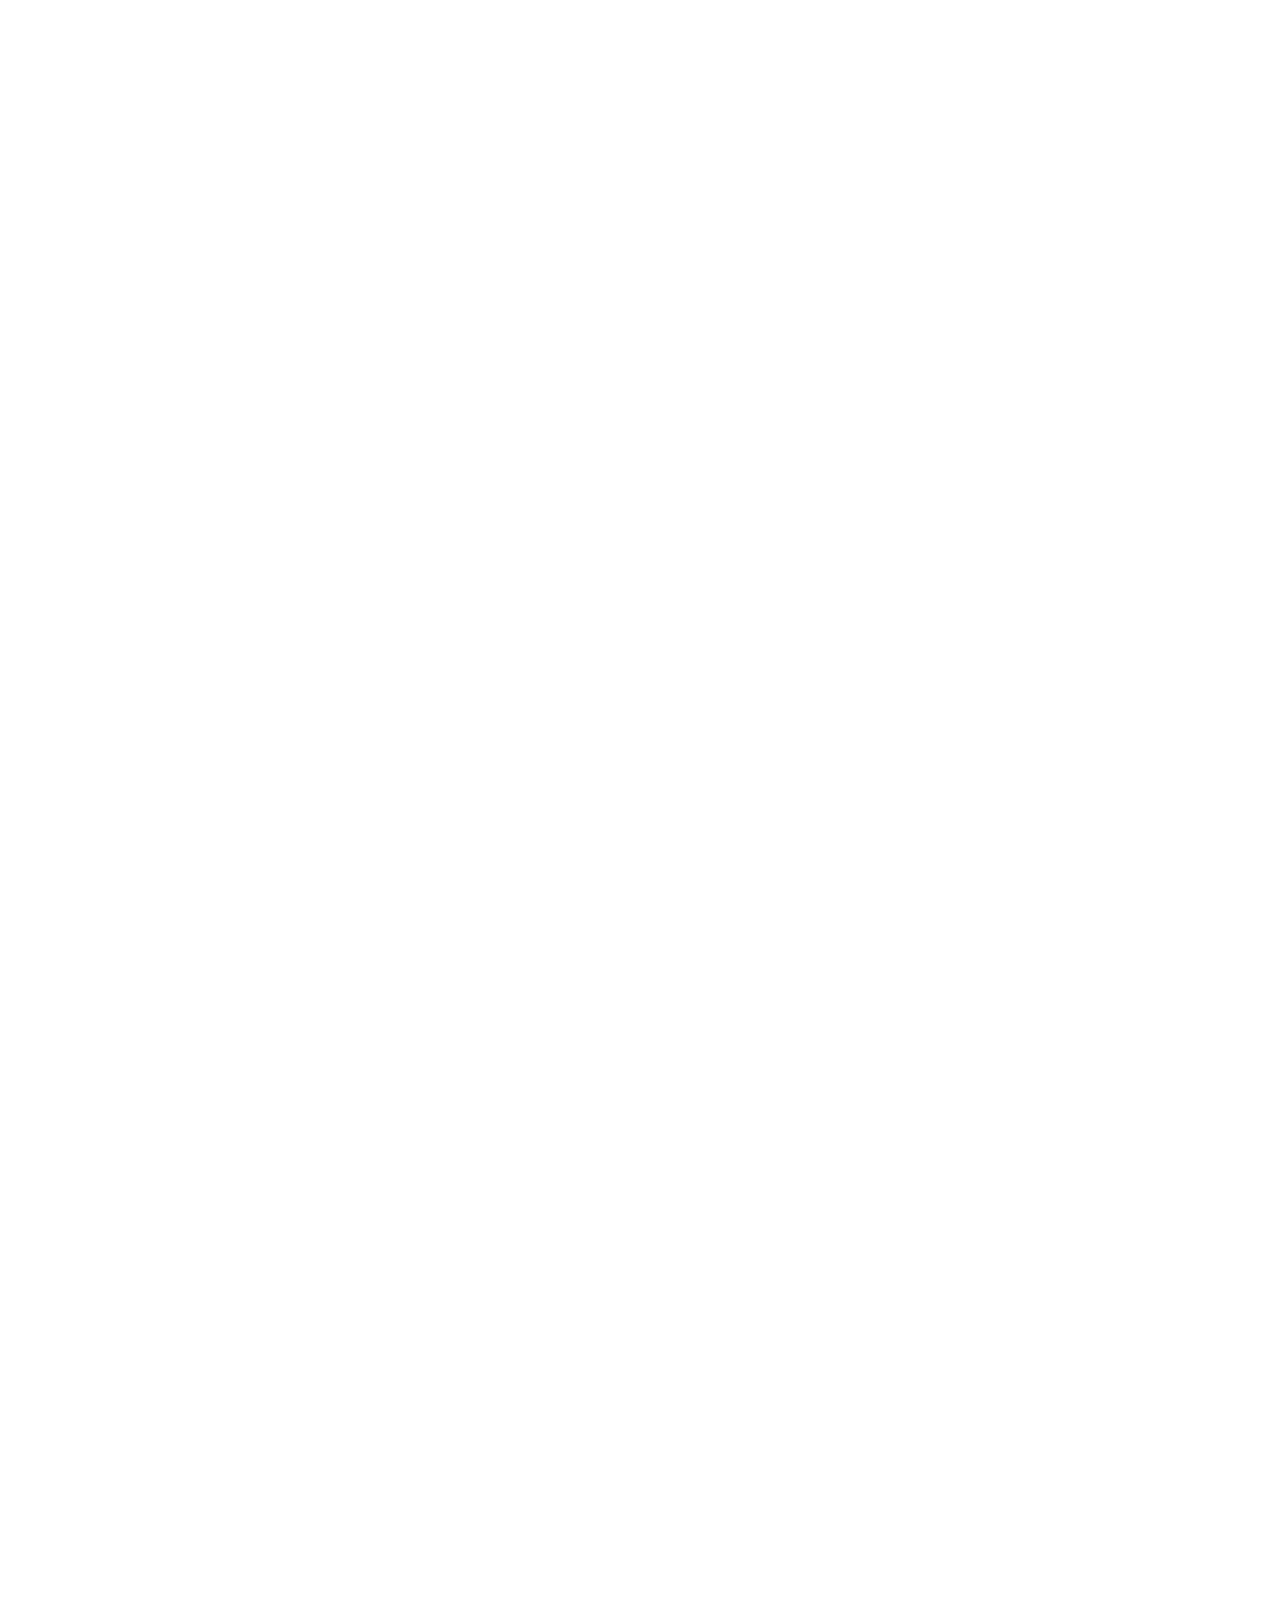
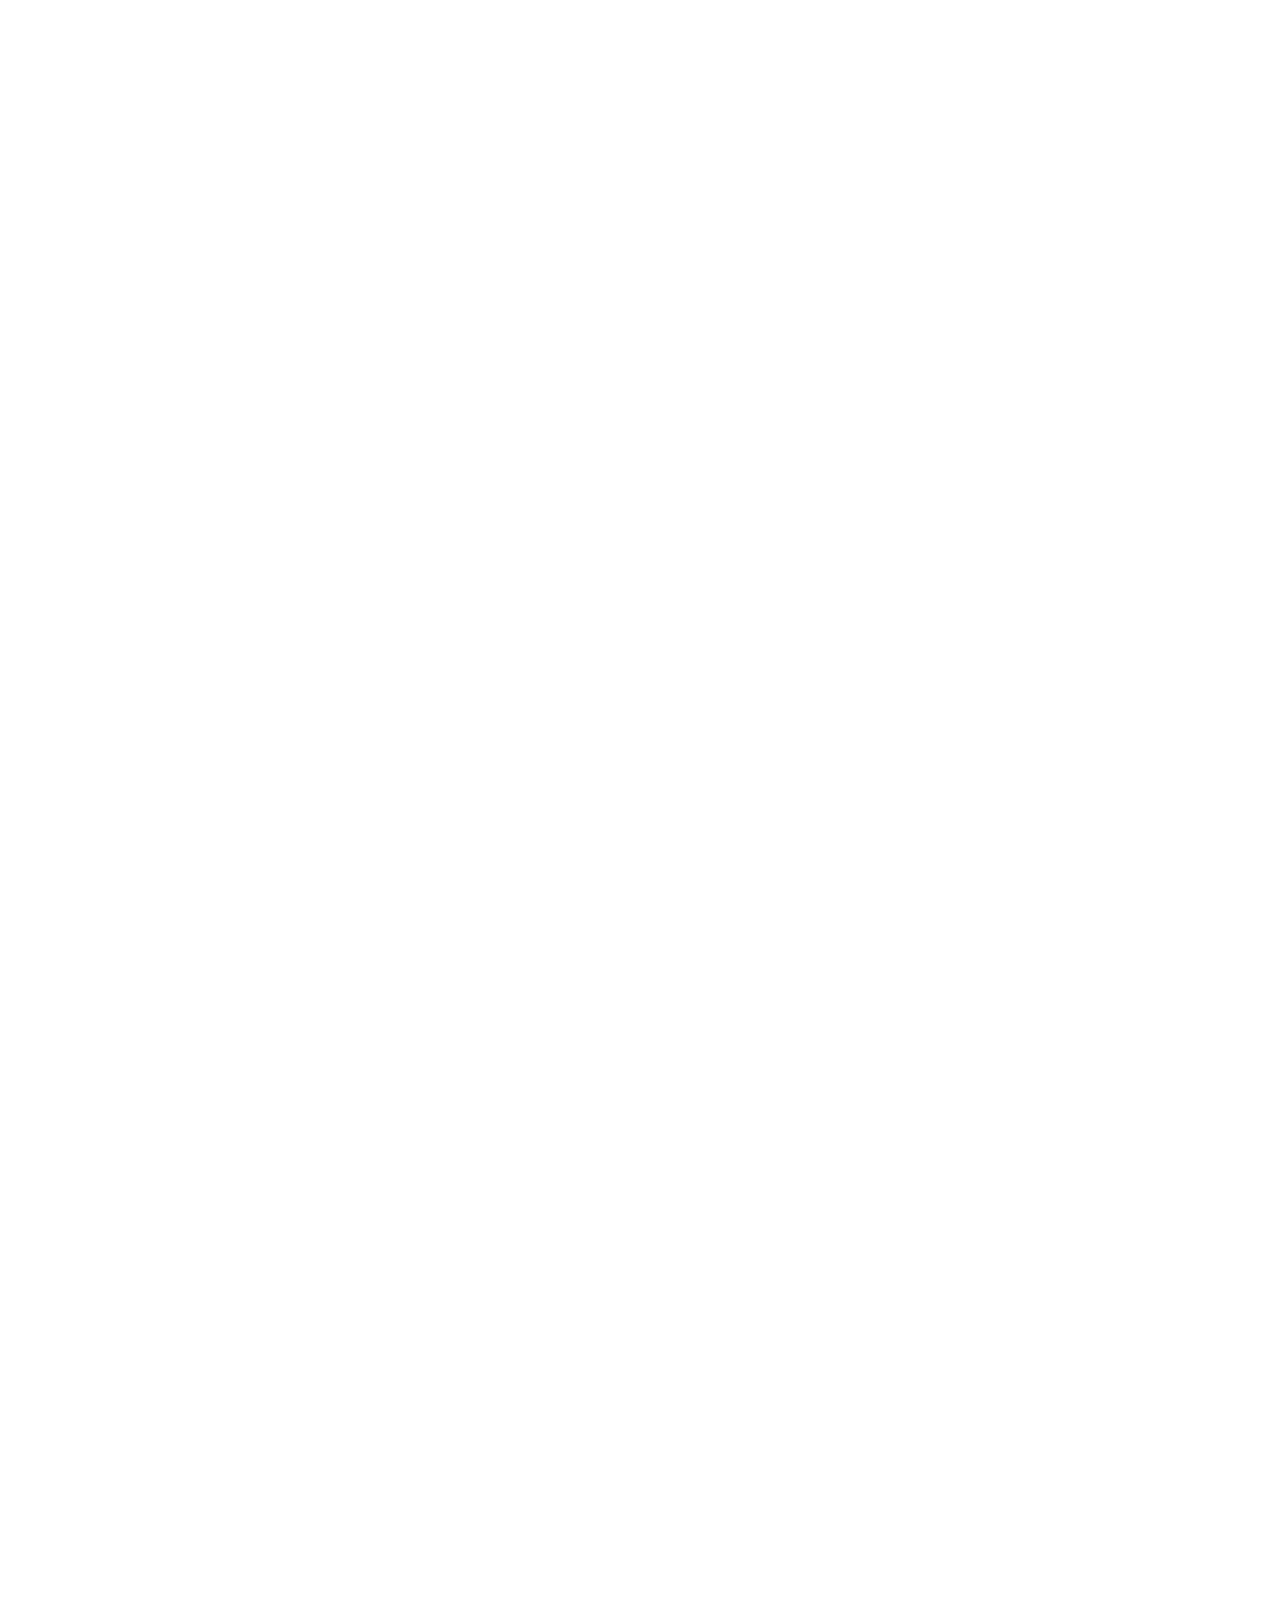
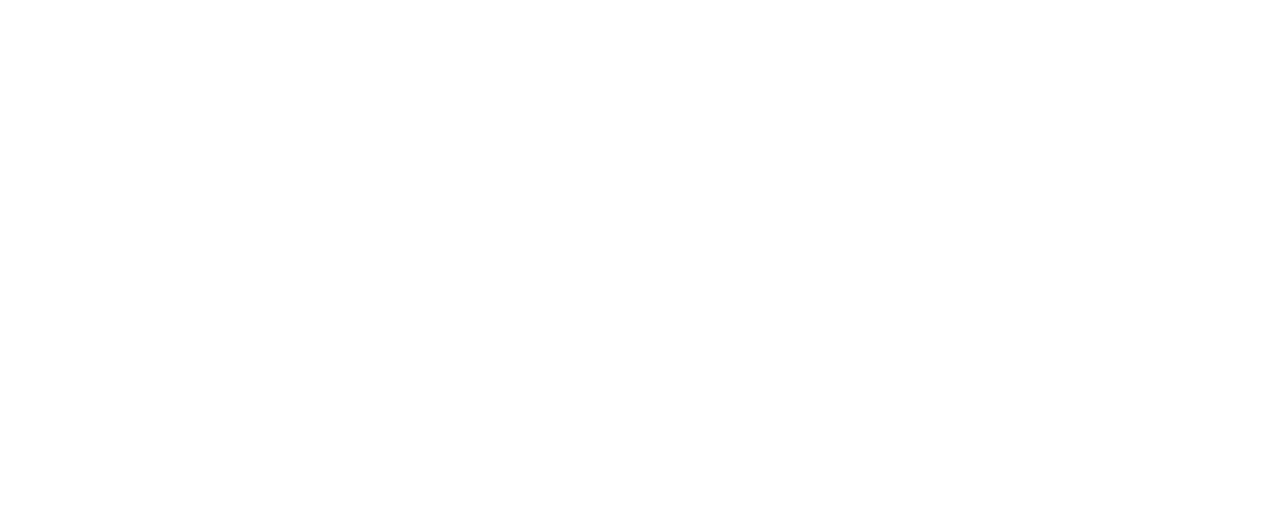
==== commit 007eea00: "code clean" ====
--- a/template/index.html
+++ b/template/index.html
@@ -27,40 +27,115 @@
 		<!-- Header desktop -->
 		<div class="container-menu-header">
 			<div class="topbar">
-				<div class="topbar-social">
-					<a href="#" class="topbar-social-item fa fa-facebook"></a>
-					<a href="#" class="topbar-social-item fa fa-instagram"></a>
-					<a href="#" class="topbar-social-item fa fa-pinterest-p"></a>
-					<a href="#" class="topbar-social-item fa fa-snapchat-ghost"></a>
-					<a href="#" class="topbar-social-item fa fa-youtube-play"></a>
-				</div>
-
-				<span class="topbar-child1">
-					Free shipping for standard order over $100
-				</span>
-
-				<div class="topbar-child2">
-					<span class="topbar-email">
-						fashe@example.com
-					</span>
-
-					<div class="topbar-language rs1-select2">
-						<select class="selection-1" name="time">
-							<option>USD</option>
-							<option>EUR</option>
-						</select>
-					</div>
-				</div>
-			</div>
-
-			<div class="wrap_header">
 				<!-- Logo -->
 				<a href="index.html" class="logo">
 					<img src="images/icons/logo.png" alt="IMG-LOGO">
 				</a>
 
+				<span class="topbar-child1">
+					<!-- Search -->
+					<div class="pos-relative bo11 of-hidden">
+						<input class="s-text7 size16 p-l-23 p-r-50" type="text" name="search-product" placeholder="Search">
+
+						<button class="flex-c-m size5 ab-r-m color1 color0-hov trans-0-4">
+							<i class="fs-13 fa fa-search" aria-hidden="true"></i>
+						</button>
+					</div>
+				</span>
+
+				<!-- Header Icon -->
+				<div class="header-icons">
+					<a href="#" class="header-wrapicon1 dis-block">
+						<img src="images/icons/icon-header-01.png" class="header-icon1" alt="ICON"> <span>My Account</span>
+					</a>
+
+					<span class="linedivide1"></span>
+
+					<div class="header-wrapicon2">
+						<img src="images/icons/icon-header-02.png" class="header-icon1 js-show-header-dropdown" alt="ICON">
+						<span class="header-icons-noti">0</span>
+
+						<!-- Header cart noti -->
+						<div class="header-cart header-dropdown">
+							<ul class="header-cart-wrapitem">
+								<li class="header-cart-item">
+									<div class="header-cart-item-img">
+										<img src="images/item-cart-01.jpg" alt="IMG">
+									</div>
+
+									<div class="header-cart-item-txt">
+										<a href="#" class="header-cart-item-name">
+											White Shirt With Pleat Detail Back
+										</a>
+
+										<span class="header-cart-item-info">
+											1 x $19.00
+										</span>
+									</div>
+								</li>
+
+								<li class="header-cart-item">
+									<div class="header-cart-item-img">
+										<img src="images/item-cart-02.jpg" alt="IMG">
+									</div>
+
+									<div class="header-cart-item-txt">
+										<a href="#" class="header-cart-item-name">
+											Converse All Star Hi Black Canvas
+										</a>
+
+										<span class="header-cart-item-info">
+											1 x $39.00
+										</span>
+									</div>
+								</li>
+
+								<li class="header-cart-item">
+									<div class="header-cart-item-img">
+										<img src="images/item-cart-03.jpg" alt="IMG">
+									</div>
+
+									<div class="header-cart-item-txt">
+										<a href="#" class="header-cart-item-name">
+											Nixon Porter Leather Watch In Tan
+										</a>
+
+										<span class="header-cart-item-info">
+											1 x $17.00
+										</span>
+									</div>
+								</li>
+							</ul>
+
+							<div class="header-cart-total">
+								Total: $75.00
+							</div>
+
+							<div class="header-cart-buttons">
+								<div class="header-cart-wrapbtn">
+									<!-- Button -->
+									<a href="cart.html" class="flex-c-m size1 bg1 bo-rad-20 hov1 s-text1 trans-0-4">
+										View Cart
+									</a>
+								</div>
+
+								<div class="header-cart-wrapbtn">
+									<!-- Button -->
+									<a href="#" class="flex-c-m size1 bg1 bo-rad-20 hov1 s-text1 trans-0-4">
+										Check Out
+									</a>
+								</div>
+							</div>
+						</div>
+					</div>
+				</div>
+				
+			</div>
+
+			<div class="wrap_header">
+				
 				<!-- Menu -->
-				<div class="wrap_menu">
+				<!-- <div class="wrap_menu">
 					<nav class="menu">
 						<ul class="main_menu">
 							<li>
@@ -97,94 +172,43 @@
 							</li>
 						</ul>
 					</nav>
-				</div>
-
-				<!-- Header Icon -->
-				<div class="header-icons">
-					<a href="#" class="header-wrapicon1 dis-block">
-						<img src="images/icons/icon-header-01.png" class="header-icon1" alt="ICON">
-					</a>
-
-					<span class="linedivide1"></span>
-
-					<div class="header-wrapicon2">
-						<img src="images/icons/icon-header-02.png" class="header-icon1 js-show-header-dropdown" alt="ICON">
-						<span class="header-icons-noti">0</span>
-
-						<!-- Header cart noti -->
-						<div class="header-cart header-dropdown">
-							<ul class="header-cart-wrapitem">
-								<li class="header-cart-item">
-									<div class="header-cart-item-img">
-										<img src="images/item-cart-01.jpg" alt="IMG">
-									</div>
-
-									<div class="header-cart-item-txt">
-										<a href="#" class="header-cart-item-name">
-											White Shirt With Pleat Detail Back
-										</a>
-
-										<span class="header-cart-item-info">
-											1 x $19.00
-										</span>
-									</div>
-								</li>
-
-								<li class="header-cart-item">
-									<div class="header-cart-item-img">
-										<img src="images/item-cart-02.jpg" alt="IMG">
-									</div>
-
-									<div class="header-cart-item-txt">
-										<a href="#" class="header-cart-item-name">
-											Converse All Star Hi Black Canvas
-										</a>
-
-										<span class="header-cart-item-info">
-											1 x $39.00
-										</span>
-									</div>
-								</li>
-
-								<li class="header-cart-item">
-									<div class="header-cart-item-img">
-										<img src="images/item-cart-03.jpg" alt="IMG">
-									</div>
-
-									<div class="header-cart-item-txt">
-										<a href="#" class="header-cart-item-name">
-											Nixon Porter Leather Watch In Tan
-										</a>
-
-										<span class="header-cart-item-info">
-											1 x $17.00
-										</span>
-									</div>
-								</li>
-							</ul>
-
-							<div class="header-cart-total">
-								Total: $75.00
-							</div>
-
-							<div class="header-cart-buttons">
-								<div class="header-cart-wrapbtn">
-									<!-- Button -->
-									<a href="cart.html" class="flex-c-m size1 bg1 bo-rad-20 hov1 s-text1 trans-0-4">
-										View Cart
-									</a>
-								</div>
-
-								<div class="header-cart-wrapbtn">
-									<!-- Button -->
-									<a href="#" class="flex-c-m size1 bg1 bo-rad-20 hov1 s-text1 trans-0-4">
-										Check Out
-									</a>
-								</div>
-							</div>
-						</div>
-					</div>
-				</div>
+				</div> -->
+
+				<nav class="navbar navbar-expand-lg navbar-light bg-light rounded">
+					
+					<button class="navbar-toggler" type="button" data-toggle="collapse" data-target="#navbarsExample09" aria-controls="navbarsExample09" aria-expanded="false" aria-label="Toggle navigation">
+						<span class="navbar-toggler-icon"></span>
+					</button>
+	
+					<div class="collapse navbar-collapse" id="navbarsExample09">
+						<ul class="navbar-nav mr-auto">
+							<li class="nav-item active">
+								<a class="nav-link" href="#">Home</a>
+							</li>
+							<li class="nav-item">
+								<a class="nav-link" href="#">About</a>
+							</li>
+							<li class="nav-item dropdown">
+								<a class="nav-link dropdown-toggle" href="http://example.com" id="dropdown09" data-toggle="dropdown" aria-haspopup="true" aria-expanded="false">Exams</a>
+								<div class="dropdown-menu" aria-labelledby="dropdown09">
+									<a class="dropdown-item" href="#">Online</a>
+									<a class="dropdown-item" href="#">Offline</a>
+								</div>
+							</li>
+							<li class="nav-item">
+								<a class="nav-link" href="#">Certification</a>
+							</li>
+							<li class="nav-item">
+								<a class="nav-link" href="#">Services</a>
+							</li>
+							<li class="nav-item">
+								<a class="nav-link" href="#">Contact</a>
+							</li>
+						</ul>
+					</div>
+				</nav>
+
+				<a class="btn btn-primary" href="#" role="button">Test now</a>
 			</div>
 		</div>
 
@@ -296,37 +320,6 @@
 		<div class="wrap-side-menu" >
 			<nav class="side-menu">
 				<ul class="main-menu">
-					<li class="item-topbar-mobile p-l-20 p-t-8 p-b-8">
-						<span class="topbar-child1">
-							Free shipping for standard order over $100
-						</span>
-					</li>
-
-					<li class="item-topbar-mobile p-l-20 p-t-8 p-b-8">
-						<div class="topbar-child2-mobile">
-							<span class="topbar-email">
-								fashe@example.com
-							</span>
-
-							<div class="topbar-language rs1-select2">
-								<select class="selection-1" name="time">
-									<option>USD</option>
-									<option>EUR</option>
-								</select>
-							</div>
-						</div>
-					</li>
-
-					<li class="item-topbar-mobile p-l-10">
-						<div class="topbar-social-mobile">
-							<a href="#" class="topbar-social-item fa fa-facebook"></a>
-							<a href="#" class="topbar-social-item fa fa-instagram"></a>
-							<a href="#" class="topbar-social-item fa fa-pinterest-p"></a>
-							<a href="#" class="topbar-social-item fa fa-snapchat-ghost"></a>
-							<a href="#" class="topbar-social-item fa fa-youtube-play"></a>
-						</div>
-					</li>
-
 					<li class="item-menu-mobile">
 						<a href="index.html">Home</a>
 						<ul class="sub-menu">
@@ -434,92 +427,110 @@
 	<section class="banner bgwhite p-t-40 p-b-40">
 		<div class="container">
 			<div class="row">
+				<div class="col-sm-12">
+					<div class="titleBlock">
+						<h2>Popular Exams</h2>
+						<p>It is a long established fact that a reader will be distracted by the readable content of a page when looking at its layout. </p>
+					</div>
+				</div>
+			</div>
+			<div class="row">
 				<div class="col-sm-10 col-md-8 col-lg-4 m-l-r-auto">
-					<!-- block1 -->
-					<div class="block1 hov-img-zoom pos-relative m-b-30">
-						<img src="images/banner-02.jpg" alt="IMG-BENNER">
-
-						<div class="block1-wrapbtn w-size2">
-							<!-- Button -->
-							<a href="#" class="flex-c-m size2 m-text2 bg3 hov1 trans-0-4">
-								Dresses
-							</a>
-						</div>
-					</div>
-
-					<!-- block1 -->
-					<div class="block1 hov-img-zoom pos-relative m-b-30">
-						<img src="images/banner-05.jpg" alt="IMG-BENNER">
-
-						<div class="block1-wrapbtn w-size2">
-							<!-- Button -->
-							<a href="#" class="flex-c-m size2 m-text2 bg3 hov1 trans-0-4">
-								Sunglasses
-							</a>
+					<div class="block2">
+						<div class="block2-img wrap-pic-w of-hidden pos-relative">
+							<img src="images/banner-03.jpg" alt="IMG-BENNER">
+							<div class="block2-txt p-t-20">
+								<a href="product-detail.html" class="block2-name dis-block s-text3 p-b-5">
+									Denim jacket blue
+								</a>
+
+								<span class="block2-price m-text6 p-r-5">
+									$92.50
+								</span>
+							</div>
+
+							<div class="block2-overlay trans-0-4">
+								<a href="#" class="block2-btn-addwishlist hov-pointer trans-0-4">
+									<i class="icon-wishlist icon_heart_alt" aria-hidden="true"></i>
+									<i class="icon-wishlist icon_heart dis-none" aria-hidden="true"></i>
+								</a>
+
+								<div class="block2-btn-addcart w-size1 trans-0-4">
+									<!-- Button -->
+									<button class="flex-c-m size1 bg4 bo-rad-23 hov1 s-text1 trans-0-4">
+										Add to Cart
+									</button>
+								</div>
+							</div>
 						</div>
 					</div>
 				</div>
 
 				<div class="col-sm-10 col-md-8 col-lg-4 m-l-r-auto">
-					<!-- block1 -->
-					<div class="block1 hov-img-zoom pos-relative m-b-30">
-						<img src="images/banner-03.jpg" alt="IMG-BENNER">
-
-						<div class="block1-wrapbtn w-size2">
-							<!-- Button -->
-							<a href="#" class="flex-c-m size2 m-text2 bg3 hov1 trans-0-4">
-								Watches
-							</a>
-						</div>
-					</div>
-
-					<!-- block1 -->
-					<div class="block1 hov-img-zoom pos-relative m-b-30">
-						<img src="images/banner-07.jpg" alt="IMG-BENNER">
-
-						<div class="block1-wrapbtn w-size2">
-							<!-- Button -->
-							<a href="#" class="flex-c-m size2 m-text2 bg3 hov1 trans-0-4">
-								Footerwear
-							</a>
+					<div class="block2">
+						<div class="block2-img wrap-pic-w of-hidden pos-relative">
+							<img src="images/banner-03.jpg" alt="IMG-BENNER">
+							<div class="block2-txt p-t-20">
+								<a href="product-detail.html" class="block2-name dis-block s-text3 p-b-5">
+									Denim jacket blue
+								</a>
+
+								<span class="block2-price m-text6 p-r-5">
+									$92.50
+								</span>
+							</div>
+						
+							<div class="block2-overlay trans-0-4">
+								<a href="#" class="block2-btn-addwishlist hov-pointer trans-0-4">
+									<i class="icon-wishlist icon_heart_alt" aria-hidden="true"></i>
+									<i class="icon-wishlist icon_heart dis-none" aria-hidden="true"></i>
+								</a>
+
+								<div class="block2-btn-addcart w-size1 trans-0-4">
+									<!-- Button -->
+									<button class="flex-c-m size1 bg4 bo-rad-23 hov1 s-text1 trans-0-4">
+										Add to Cart
+									</button>
+								</div>
+							</div>
 						</div>
 					</div>
 				</div>
 
 				<div class="col-sm-10 col-md-8 col-lg-4 m-l-r-auto">
-					<!-- block1 -->
-					<div class="block1 hov-img-zoom pos-relative m-b-30">
-						<img src="images/banner-04.jpg" alt="IMG-BENNER">
-
-						<div class="block1-wrapbtn w-size2">
-							<!-- Button -->
-							<a href="#" class="flex-c-m size2 m-text2 bg3 hov1 trans-0-4">
-								Bags
-							</a>
-						</div>
-					</div>
-
-					<!-- block2 -->
-					<div class="block2 wrap-pic-w pos-relative m-b-30">
-						<img src="images/icons/bg-01.jpg" alt="IMG">
-
-						<div class="block2-content sizefull ab-t-l flex-col-c-m">
-							<h4 class="m-text4 t-center w-size3 p-b-8">
-								Sign up & get 20% off
-							</h4>
-
-							<p class="t-center w-size4">
-								Be the frist to know about the latest fashion news and get exclu-sive offers
-							</p>
-
-							<div class="w-size2 p-t-25">
-								<!-- Button -->
-								<a href="#" class="flex-c-m size2 bg4 bo-rad-23 hov1 m-text3 trans-0-4">
-									Sign Up
-								</a>
-							</div>
-						</div>
-					</div>
+					<div class="block2">
+						<div class="block2-img wrap-pic-w of-hidden pos-relative">
+							<img src="images/banner-03.jpg" alt="IMG-BENNER">
+							<div class="block2-txt p-t-20">
+								<a href="product-detail.html" class="block2-name dis-block s-text3 p-b-5">
+									Denim jacket blue
+								</a>
+
+								<span class="block2-price m-text6 p-r-5">
+									$92.50
+								</span>
+							</div>
+						
+							<div class="block2-overlay trans-0-4">
+								<a href="#" class="block2-btn-addwishlist hov-pointer trans-0-4">
+									<i class="icon-wishlist icon_heart_alt" aria-hidden="true"></i>
+									<i class="icon-wishlist icon_heart dis-none" aria-hidden="true"></i>
+								</a>
+
+								<div class="block2-btn-addcart w-size1 trans-0-4">
+									<!-- Button -->
+									<button class="flex-c-m size1 bg4 bo-rad-23 hov1 s-text1 trans-0-4">
+										Add to Cart
+									</button>
+								</div>
+							</div>
+						</div>
+					</div>
+				</div>
+			</div>
+			<div class="row">
+				<div class="col-sm-12">
+					<a class="btn btn-primary" href="#" role="button">more Exams</a>
 				</div>
 			</div>
 		</div>
@@ -528,11 +539,11 @@
 	<!-- New Product -->
 	<section class="newproduct bgwhite p-t-45 p-b-105">
 		<div class="container">
-			<div class="sec-title p-b-60">
+			<!-- <div class="sec-title p-b-60">
 				<h3 class="m-text5 t-center">
 					Featured Products
 				</h3>
-			</div>
+			</div> -->
 
 			<!-- Slide2 -->
 			<div class="wrap-slick2">
@@ -674,144 +685,73 @@
 						</div>
 					</div>
 
-					<div class="item-slick2 p-l-15 p-r-15">
-						<!-- Block2 -->
-						<div class="block2">
-							<div class="block2-img wrap-pic-w of-hidden pos-relative block2-labelnew">
-								<img src="images/item-02.jpg" alt="IMG-PRODUCT">
-
-								<div class="block2-overlay trans-0-4">
-									<a href="#" class="block2-btn-addwishlist hov-pointer trans-0-4">
-										<i class="icon-wishlist icon_heart_alt" aria-hidden="true"></i>
-										<i class="icon-wishlist icon_heart dis-none" aria-hidden="true"></i>
-									</a>
-
-									<div class="block2-btn-addcart w-size1 trans-0-4">
-										<!-- Button -->
-										<button class="flex-c-m size1 bg4 bo-rad-23 hov1 s-text1 trans-0-4">
-											Add to Cart
-										</button>
-									</div>
-								</div>
-							</div>
-
-							<div class="block2-txt p-t-20">
-								<a href="product-detail.html" class="block2-name dis-block s-text3 p-b-5">
-									Herschel supply co 25l
-								</a>
-
-								<span class="block2-price m-text6 p-r-5">
-									$75.00
-								</span>
-							</div>
-						</div>
-					</div>
-
-					<div class="item-slick2 p-l-15 p-r-15">
-						<!-- Block2 -->
-						<div class="block2">
-							<div class="block2-img wrap-pic-w of-hidden pos-relative">
-								<img src="images/item-03.jpg" alt="IMG-PRODUCT">
-
-								<div class="block2-overlay trans-0-4">
-									<a href="#" class="block2-btn-addwishlist hov-pointer trans-0-4">
-										<i class="icon-wishlist icon_heart_alt" aria-hidden="true"></i>
-										<i class="icon-wishlist icon_heart dis-none" aria-hidden="true"></i>
-									</a>
-
-									<div class="block2-btn-addcart w-size1 trans-0-4">
-										<!-- Button -->
-										<button class="flex-c-m size1 bg4 bo-rad-23 hov1 s-text1 trans-0-4">
-											Add to Cart
-										</button>
-									</div>
-								</div>
-							</div>
-
-							<div class="block2-txt p-t-20">
-								<a href="product-detail.html" class="block2-name dis-block s-text3 p-b-5">
-									Denim jacket blue
-								</a>
-
-								<span class="block2-price m-text6 p-r-5">
-									$92.50
-								</span>
-							</div>
-						</div>
-					</div>
-
-					<div class="item-slick2 p-l-15 p-r-15">
-						<!-- Block2 -->
-						<div class="block2">
-							<div class="block2-img wrap-pic-w of-hidden pos-relative">
-								<img src="images/item-05.jpg" alt="IMG-PRODUCT">
-
-								<div class="block2-overlay trans-0-4">
-									<a href="#" class="block2-btn-addwishlist hov-pointer trans-0-4">
-										<i class="icon-wishlist icon_heart_alt" aria-hidden="true"></i>
-										<i class="icon-wishlist icon_heart dis-none" aria-hidden="true"></i>
-									</a>
-
-									<div class="block2-btn-addcart w-size1 trans-0-4">
-										<!-- Button -->
-										<button class="flex-c-m size1 bg4 bo-rad-23 hov1 s-text1 trans-0-4">
-											Add to Cart
-										</button>
-									</div>
-								</div>
-							</div>
-
-							<div class="block2-txt p-t-20">
-								<a href="product-detail.html" class="block2-name dis-block s-text3 p-b-5">
-									Coach slim easton black
-								</a>
-
-								<span class="block2-price m-text6 p-r-5">
-									$165.90
-								</span>
-							</div>
-						</div>
-					</div>
-
-					<div class="item-slick2 p-l-15 p-r-15">
-						<!-- Block2 -->
-						<div class="block2">
-							<div class="block2-img wrap-pic-w of-hidden pos-relative block2-labelsale">
-								<img src="images/item-07.jpg" alt="IMG-PRODUCT">
-
-								<div class="block2-overlay trans-0-4">
-									<a href="#" class="block2-btn-addwishlist hov-pointer trans-0-4">
-										<i class="icon-wishlist icon_heart_alt" aria-hidden="true"></i>
-										<i class="icon-wishlist icon_heart dis-none" aria-hidden="true"></i>
-									</a>
-
-									<div class="block2-btn-addcart w-size1 trans-0-4">
-										<!-- Button -->
-										<button class="flex-c-m size1 bg4 bo-rad-23 hov1 s-text1 trans-0-4">
-											Add to Cart
-										</button>
-									</div>
-								</div>
-							</div>
-
-							<div class="block2-txt p-t-20">
-								<a href="product-detail.html" class="block2-name dis-block s-text3 p-b-5">
-									Frayed denim shorts
-								</a>
-
-								<span class="block2-oldprice m-text7 p-r-5">
-									$29.50
-								</span>
-
-								<span class="block2-newprice m-text8 p-r-5">
-									$15.90
-								</span>
-							</div>
-						</div>
-					</div>
-				</div>
-			</div>
-
+				</div>
+			</div>
+
+		</div>
+	</section>
+
+
+	<!-- Blog -->
+	<section class="blog bgwhite p-t-94 p-b-65">
+		<div class="container">
+			<!-- <div class="sec-title p-b-52">
+				<h3 class="m-text5 t-center">
+					Our Blog
+				</h3>
+			</div> -->
+
+			<div class="row">
+				<div class="col-sm-10 col-md-4 p-b-30 m-l-r-auto">
+					<!-- Block3 -->
+					<div class="block3">
+						<a href="blog-detail.html" class="block3-img dis-block hov-img-zoom">
+							<img src="images/blog-01.jpg" alt="IMG-BLOG">
+						</a>
+
+						<div class="block3-txt p-t-14">
+							<h4 class="p-b-7">
+								<a href="blog-detail.html" class="m-text11">
+									Black Friday Guide: Best Sales & Discount Codes
+								</a>
+							</h4>
+
+							<span class="s-text6">By</span> <span class="s-text7">Nancy Ward</span>
+							<span class="s-text6">on</span> <span class="s-text7">July 22, 2017</span>
+
+							<p class="s-text8 p-t-16">
+								Duis ut velit gravida nibh bibendum commodo. Sus-pendisse pellentesque mattis augue id euismod. Inter-dum et malesuada fames
+							</p>
+						</div>
+					</div>
+				</div>
+
+				<div class="col-sm-10 col-md-8 p-b-30 m-l-r-auto">
+					<!-- Block3 -->
+					<div class="block3">
+						<div class="block3-txt p-t-14">
+							<div class="titleBlock">
+								<h2>Why choose us</h2>
+							</div>
+							<p>Contrary to popular belief, Lorem Ipsum is not simply random text. It has roots in a piece of classical Latin literature from 45 BC, making it over 2000 years old. Richard McClintock, a Latin professor at Hampden-Sydney College in Virginia, looked up one of the more obscure Latin words, consectetur, from a Lorem Ipsum passage, and going through the cites of the word in classical literature, discovered the undoubtable source.</p>
+
+							<a class="btn btn-primary" href="#" role="button">learn more</a>
+							<!-- <h4 class="p-b-7">
+								<a href="blog-detail.html" class="m-text11">
+									The White Sneakers Nearly Every Fashion Girls Own
+								</a>
+							</h4> -->
+
+							<!-- <span class="s-text6">By</span> <span class="s-text7">Nancy Ward</span>
+							<span class="s-text6">on</span> <span class="s-text7">July 18, 2017</span>
+
+							<p class="s-text8 p-t-16">
+								Nullam scelerisque, lacus sed consequat laoreet, dui enim iaculis leo, eu viverra ex nulla in tellus. Nullam nec ornare tellus, ac fringilla lacus. Ut sit ame
+							</p> -->
+						</div>
+					</div>
+				</div>
+			</div>
 		</div>
 	</section>
 
@@ -907,212 +847,6 @@
 	</section>
 
 
-	<!-- Blog -->
-	<section class="blog bgwhite p-t-94 p-b-65">
-		<div class="container">
-			<div class="sec-title p-b-52">
-				<h3 class="m-text5 t-center">
-					Our Blog
-				</h3>
-			</div>
-
-			<div class="row">
-				<div class="col-sm-10 col-md-4 p-b-30 m-l-r-auto">
-					<!-- Block3 -->
-					<div class="block3">
-						<a href="blog-detail.html" class="block3-img dis-block hov-img-zoom">
-							<img src="images/blog-01.jpg" alt="IMG-BLOG">
-						</a>
-
-						<div class="block3-txt p-t-14">
-							<h4 class="p-b-7">
-								<a href="blog-detail.html" class="m-text11">
-									Black Friday Guide: Best Sales & Discount Codes
-								</a>
-							</h4>
-
-							<span class="s-text6">By</span> <span class="s-text7">Nancy Ward</span>
-							<span class="s-text6">on</span> <span class="s-text7">July 22, 2017</span>
-
-							<p class="s-text8 p-t-16">
-								Duis ut velit gravida nibh bibendum commodo. Sus-pendisse pellentesque mattis augue id euismod. Inter-dum et malesuada fames
-							</p>
-						</div>
-					</div>
-				</div>
-
-				<div class="col-sm-10 col-md-4 p-b-30 m-l-r-auto">
-					<!-- Block3 -->
-					<div class="block3">
-						<a href="blog-detail.html" class="block3-img dis-block hov-img-zoom">
-							<img src="images/blog-02.jpg" alt="IMG-BLOG">
-						</a>
-
-						<div class="block3-txt p-t-14">
-							<h4 class="p-b-7">
-								<a href="blog-detail.html" class="m-text11">
-									The White Sneakers Nearly Every Fashion Girls Own
-								</a>
-							</h4>
-
-							<span class="s-text6">By</span> <span class="s-text7">Nancy Ward</span>
-							<span class="s-text6">on</span> <span class="s-text7">July 18, 2017</span>
-
-							<p class="s-text8 p-t-16">
-								Nullam scelerisque, lacus sed consequat laoreet, dui enim iaculis leo, eu viverra ex nulla in tellus. Nullam nec ornare tellus, ac fringilla lacus. Ut sit ame
-							</p>
-						</div>
-					</div>
-				</div>
-
-				<div class="col-sm-10 col-md-4 p-b-30 m-l-r-auto">
-					<!-- Block3 -->
-					<div class="block3">
-						<a href="blog-detail.html" class="block3-img dis-block hov-img-zoom">
-							<img src="images/blog-03.jpg" alt="IMG-BLOG">
-						</a>
-
-						<div class="block3-txt p-t-14">
-							<h4 class="p-b-7">
-								<a href="blog-detail.html" class="m-text11">
-									New York SS 2018 Street Style: Annina Mislin
-								</a>
-							</h4>
-
-							<span class="s-text6">By</span> <span class="s-text7">Nancy Ward</span>
-							<span class="s-text6">on</span> <span class="s-text7">July 2, 2017</span>
-
-							<p class="s-text8 p-t-16">
-								Proin nec vehicula lorem, a efficitur ex. Nam vehicula nulla vel erat tincidunt, sed hendrerit ligula porttitor. Fusce sit amet maximus nunc
-							</p>
-						</div>
-					</div>
-				</div>
-			</div>
-		</div>
-	</section>
-
-	<!-- Instagram -->
-	<section class="instagram p-t-20">
-		<div class="sec-title p-b-52 p-l-15 p-r-15">
-			<h3 class="m-text5 t-center">
-				@ follow us on Instagram
-			</h3>
-		</div>
-
-		<div class="flex-w">
-			<!-- Block4 -->
-			<div class="block4 wrap-pic-w">
-				<img src="images/gallery-03.jpg" alt="IMG-INSTAGRAM">
-
-				<a href="#" class="block4-overlay sizefull ab-t-l trans-0-4">
-					<span class="block4-overlay-heart s-text9 flex-m trans-0-4 p-l-40 p-t-25">
-						<i class="icon_heart_alt fs-20 p-r-12" aria-hidden="true"></i>
-						<span class="p-t-2">39</span>
-					</span>
-
-					<div class="block4-overlay-txt trans-0-4 p-l-40 p-r-25 p-b-30">
-						<p class="s-text10 m-b-15 h-size1 of-hidden">
-							Nullam scelerisque, lacus sed consequat laoreet, dui enim iaculis leo, eu viverra ex nulla in tellus. Nullam nec ornare tellus, ac fringilla lacus. Ut sit amet enim orci. Nam eget metus elit.
-						</p>
-
-						<span class="s-text9">
-							Photo by @nancyward
-						</span>
-					</div>
-				</a>
-			</div>
-
-			<!-- Block4 -->
-			<div class="block4 wrap-pic-w">
-				<img src="images/gallery-07.jpg" alt="IMG-INSTAGRAM">
-
-				<a href="#" class="block4-overlay sizefull ab-t-l trans-0-4">
-					<span class="block4-overlay-heart s-text9 flex-m trans-0-4 p-l-40 p-t-25">
-						<i class="icon_heart_alt fs-20 p-r-12" aria-hidden="true"></i>
-						<span class="p-t-2">39</span>
-					</span>
-
-					<div class="block4-overlay-txt trans-0-4 p-l-40 p-r-25 p-b-30">
-						<p class="s-text10 m-b-15 h-size1 of-hidden">
-							Nullam scelerisque, lacus sed consequat laoreet, dui enim iaculis leo, eu viverra ex nulla in tellus. Nullam nec ornare tellus, ac fringilla lacus. Ut sit amet enim orci. Nam eget metus elit.
-						</p>
-
-						<span class="s-text9">
-							Photo by @nancyward
-						</span>
-					</div>
-				</a>
-			</div>
-
-			<!-- Block4 -->
-			<div class="block4 wrap-pic-w">
-				<img src="images/gallery-09.jpg" alt="IMG-INSTAGRAM">
-
-				<a href="#" class="block4-overlay sizefull ab-t-l trans-0-4">
-					<span class="block4-overlay-heart s-text9 flex-m trans-0-4 p-l-40 p-t-25">
-						<i class="icon_heart_alt fs-20 p-r-12" aria-hidden="true"></i>
-						<span class="p-t-2">39</span>
-					</span>
-
-					<div class="block4-overlay-txt trans-0-4 p-l-40 p-r-25 p-b-30">
-						<p class="s-text10 m-b-15 h-size1 of-hidden">
-							Nullam scelerisque, lacus sed consequat laoreet, dui enim iaculis leo, eu viverra ex nulla in tellus. Nullam nec ornare tellus, ac fringilla lacus. Ut sit amet enim orci. Nam eget metus elit.
-						</p>
-
-						<span class="s-text9">
-							Photo by @nancyward
-						</span>
-					</div>
-				</a>
-			</div>
-
-			<!-- Block4 -->
-			<div class="block4 wrap-pic-w">
-				<img src="images/gallery-13.jpg" alt="IMG-INSTAGRAM">
-
-				<a href="#" class="block4-overlay sizefull ab-t-l trans-0-4">
-					<span class="block4-overlay-heart s-text9 flex-m trans-0-4 p-l-40 p-t-25">
-						<i class="icon_heart_alt fs-20 p-r-12" aria-hidden="true"></i>
-						<span class="p-t-2">39</span>
-					</span>
-
-					<div class="block4-overlay-txt trans-0-4 p-l-40 p-r-25 p-b-30">
-						<p class="s-text10 m-b-15 h-size1 of-hidden">
-							Nullam scelerisque, lacus sed consequat laoreet, dui enim iaculis leo, eu viverra ex nulla in tellus. Nullam nec ornare tellus, ac fringilla lacus. Ut sit amet enim orci. Nam eget metus elit.
-						</p>
-
-						<span class="s-text9">
-							Photo by @nancyward
-						</span>
-					</div>
-				</a>
-			</div>
-
-			<!-- Block4 -->
-			<div class="block4 wrap-pic-w">
-				<img src="images/gallery-15.jpg" alt="IMG-INSTAGRAM">
-
-				<a href="#" class="block4-overlay sizefull ab-t-l trans-0-4">
-					<span class="block4-overlay-heart s-text9 flex-m trans-0-4 p-l-40 p-t-25">
-						<i class="icon_heart_alt fs-20 p-r-12" aria-hidden="true"></i>
-						<span class="p-t-2">39</span>
-					</span>
-
-					<div class="block4-overlay-txt trans-0-4 p-l-40 p-r-25 p-b-30">
-						<p class="s-text10 m-b-15 h-size1 of-hidden">
-							Nullam scelerisque, lacus sed consequat laoreet, dui enim iaculis leo, eu viverra ex nulla in tellus. Nullam nec ornare tellus, ac fringilla lacus. Ut sit amet enim orci. Nam eget metus elit.
-						</p>
-
-						<span class="s-text9">
-							Photo by @nancyward
-						</span>
-					</div>
-				</a>
-			</div>
-		</div>
-	</section>
-
 	<!-- Shipping -->
 	<section class="shipping bgwhite p-t-62 p-b-46">
 		<div class="flex-w p-l-15 p-r-15">
@@ -1152,7 +886,7 @@
 	<!-- Footer -->
 	<footer class="bg6 p-t-45 p-b-43 p-l-45 p-r-45">
 		<div class="flex-w p-b-90">
-			<div class="w-size6 p-t-30 p-l-15 p-r-15 respon3">
+			<div class="w-size5 p-t-30 p-l-15 p-r-15 respon3">
 				<h4 class="s-text12 p-b-30">
 					GET IN TOUCH
 				</h4>
@@ -1268,51 +1002,22 @@
 				</ul>
 			</div>
 
-			<div class="w-size8 p-t-30 p-l-15 p-r-15 respon3">
-				<h4 class="s-text12 p-b-30">
-					Newsletter
-				</h4>
-
-				<form>
-					<div class="effect1 w-size9">
-						<input class="s-text7 bg6 w-full p-b-5" type="text" name="email" placeholder="email@example.com">
-						<span class="effect1-line"></span>
-					</div>
-
-					<div class="w-size2 p-t-20">
-						<!-- Button -->
-						<button class="flex-c-m size2 bg4 bo-rad-23 hov1 m-text3 trans-0-4">
-							Subscribe
-						</button>
-					</div>
-
-				</form>
-			</div>
 		</div>
 
 		<div class="t-center p-l-15 p-r-15">
-			<a href="#">
-				<img class="h-size2" src="images/icons/paypal.png" alt="IMG-PAYPAL">
-			</a>
-
-			<a href="#">
-				<img class="h-size2" src="images/icons/visa.png" alt="IMG-VISA">
-			</a>
-
-			<a href="#">
-				<img class="h-size2" src="images/icons/mastercard.png" alt="IMG-MASTERCARD">
-			</a>
-
-			<a href="#">
-				<img class="h-size2" src="images/icons/express.png" alt="IMG-EXPRESS">
-			</a>
-
-			<a href="#">
-				<img class="h-size2" src="images/icons/discover.png" alt="IMG-DISCOVER">
-			</a>
-
 			<div class="t-center s-text8 p-t-20">
-				Copyright © 2018 All rights reserved. | This template is made with <i class="fa fa-heart-o" aria-hidden="true"></i> by <a href="https://colorlib.com" target="_blank">Colorlib</a>
+				<p>&copy; 2018 All rights reserved.</p>
+				<ul class="nav">
+					<li class="nav-item">
+						<a class="nav-link" href="#">Site Map</a>
+					</li>
+					<li class="nav-item">
+						<a class="nav-link" href="#">Privacy Policy</a>
+					</li>
+					<li class="nav-item">
+						<a class="nav-link" href="#">Cookie Policy</a>
+					</li>
+				</ul>
 			</div>
 		</div>
 	</footer>
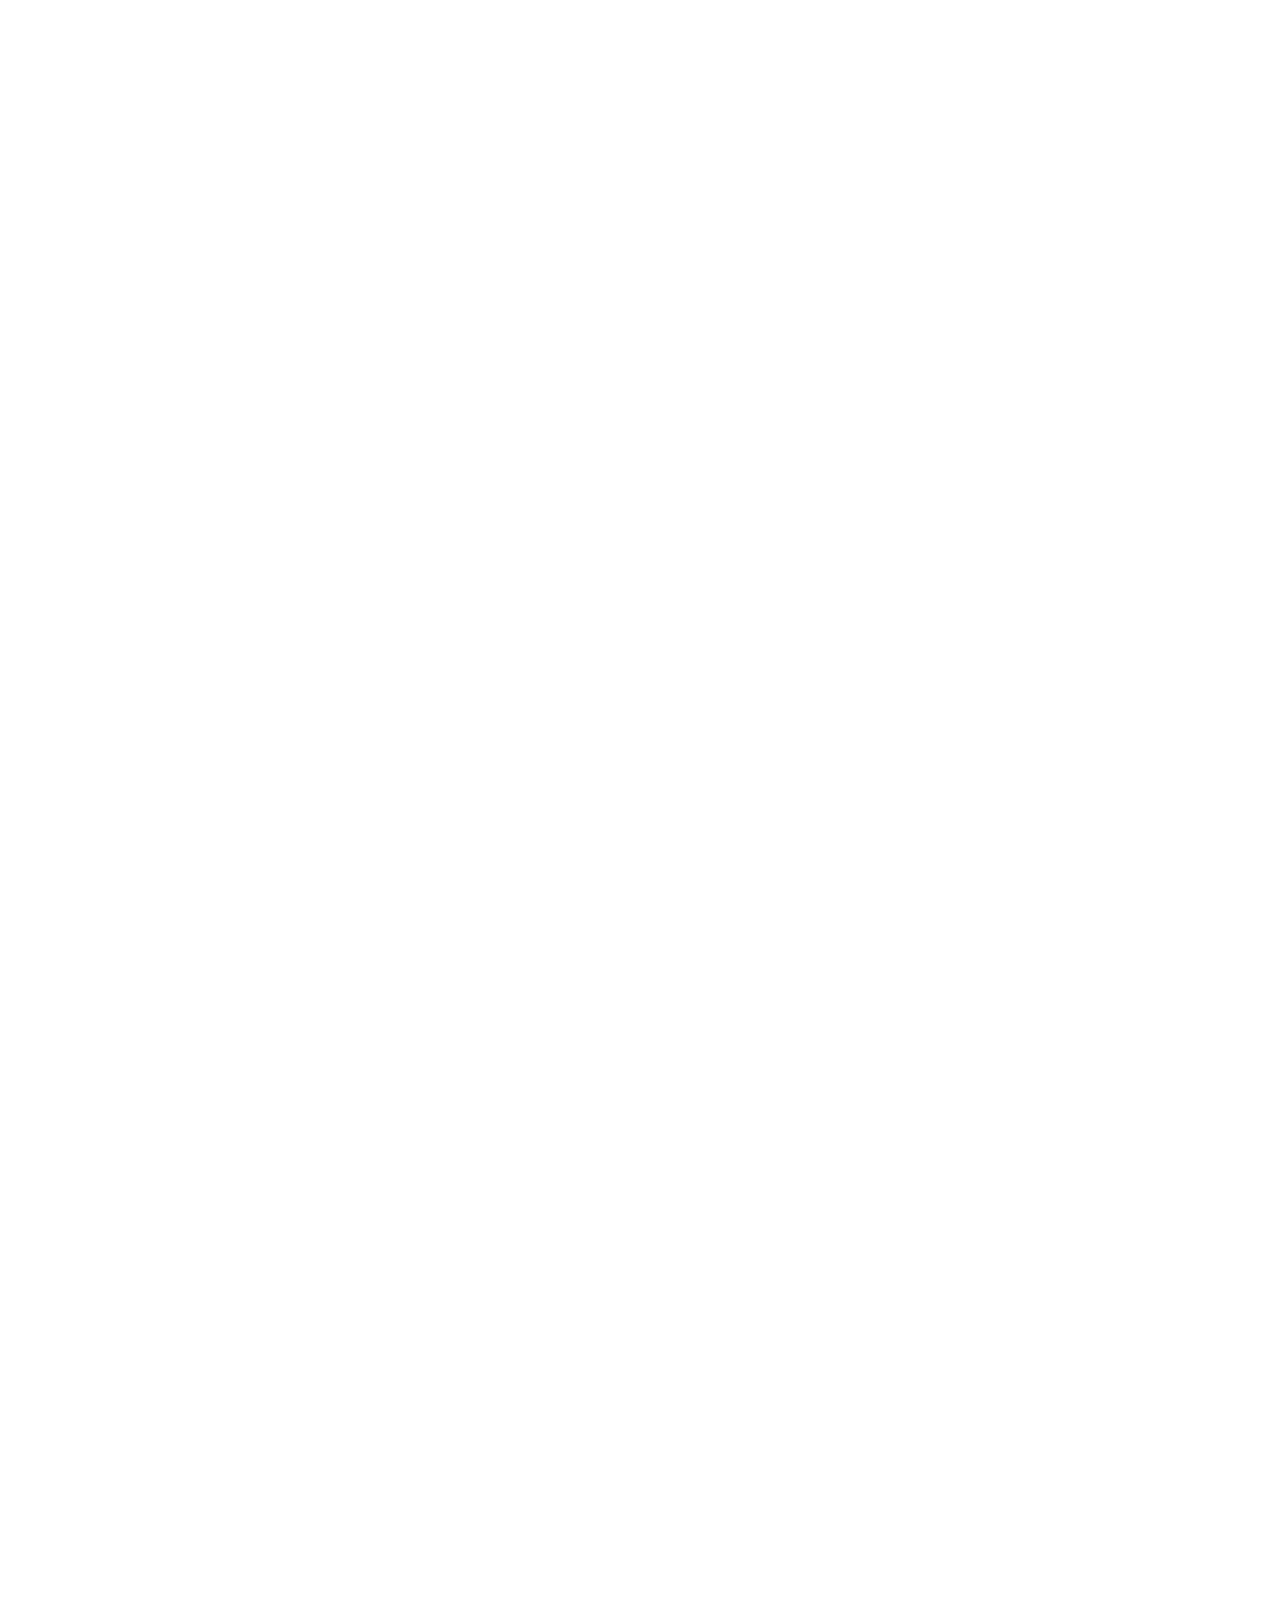
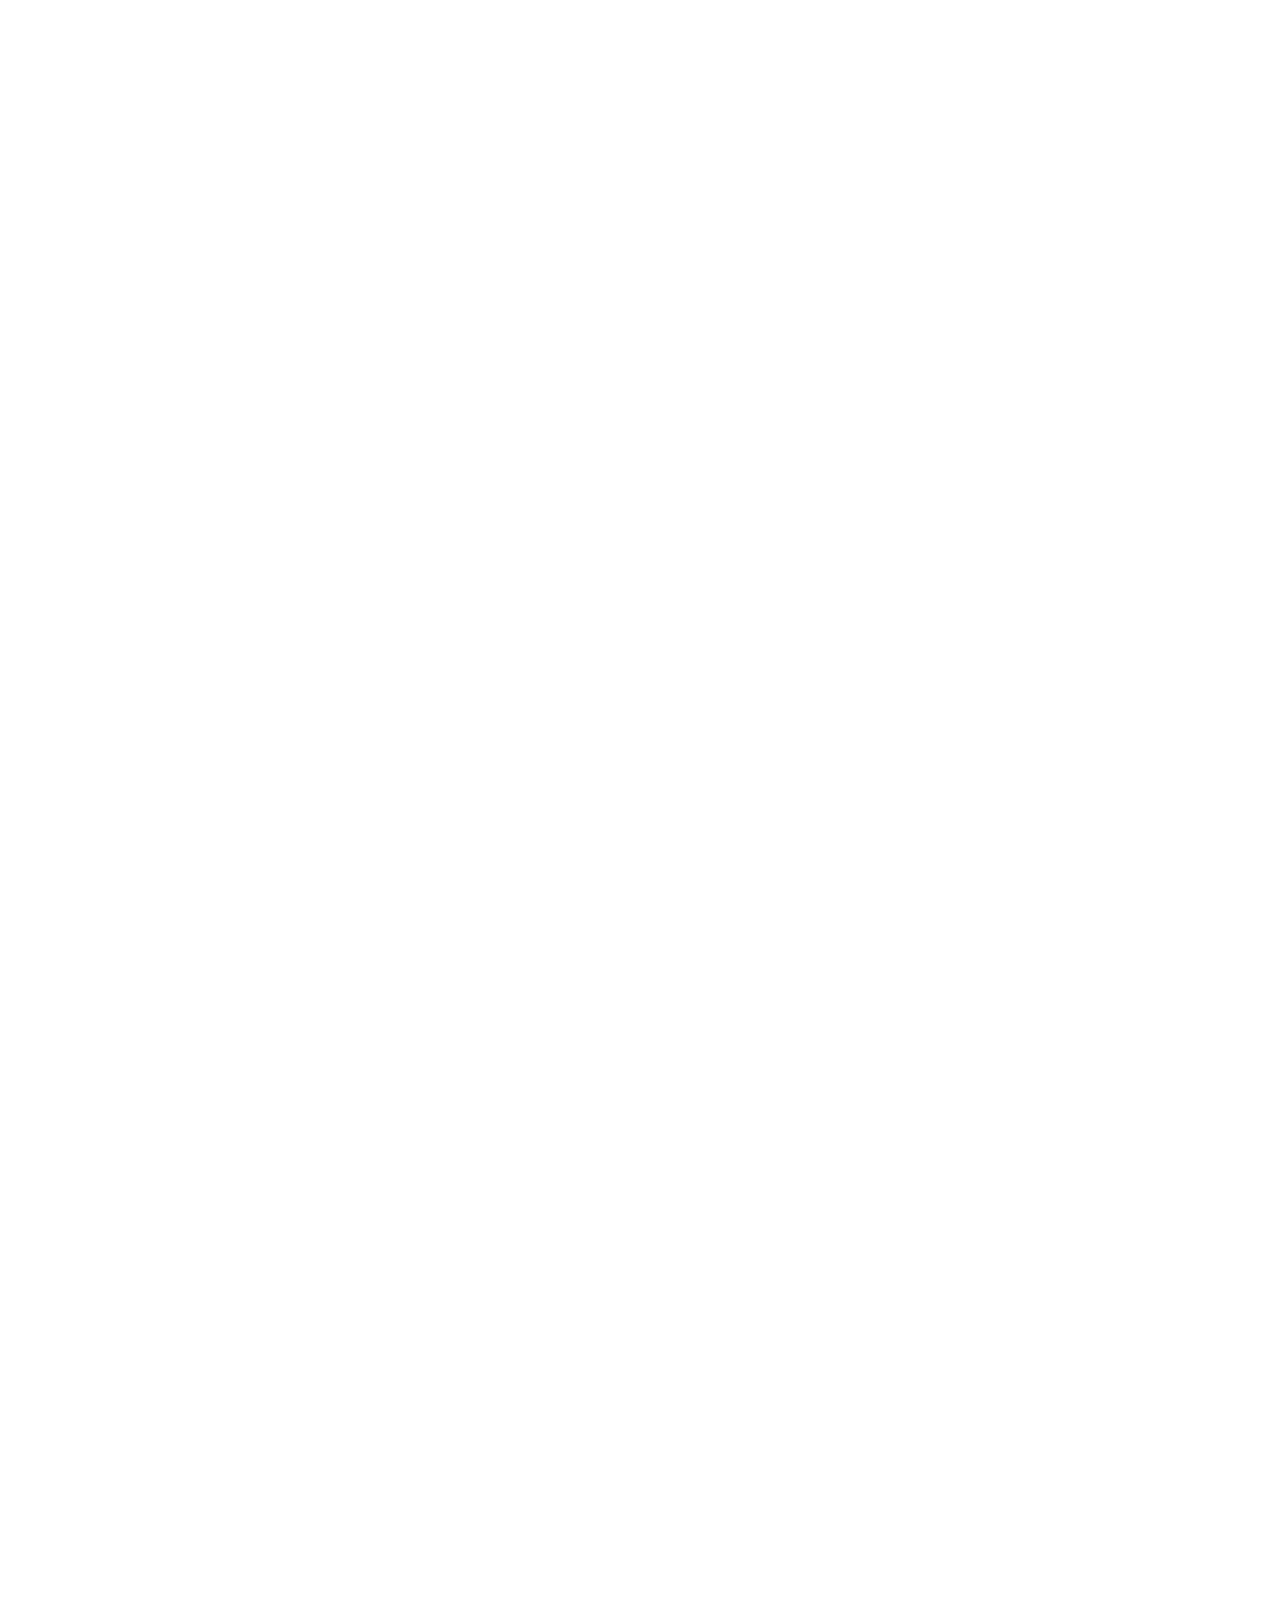
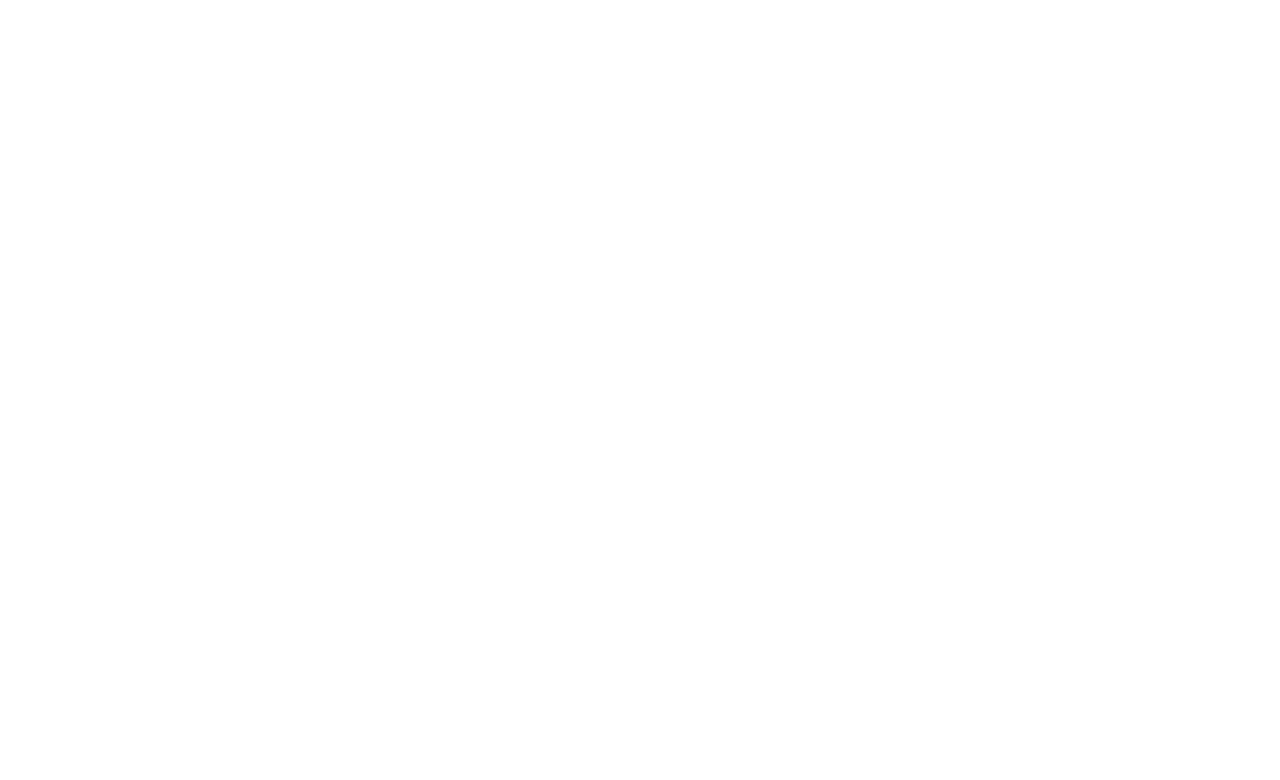
==== commit 8c4bfa71: "Structure Implement" ====
--- a/template/index.html
+++ b/template/index.html
@@ -701,10 +701,33 @@
 				</h3>
 			</div> -->
 
-			<div class="row">
+			<div class="row align-items-center">
 				<div class="col-sm-10 col-md-4 p-b-30 m-l-r-auto">
+					<ul class="list-group text-center">
+						<li class="list-group-item">
+							<div class="iconArea">
+								<i class="fa fa-address-book xl-text3" aria-hidden="true"></i>
+							</div>
+							<h4>Cras justo odio</h4>
+							<p>Ducimus veritatis itaque corporis velit sequi magnam labore, voluptate adipisci, quis, animi ipsum ullam?</p>
+						</li>
+						<li class="list-group-item">
+							<div class="iconArea">
+								<i class="fa fa-grav xl-text3" aria-hidden="true"></i>
+							</div>
+							<h4>Dapibus ac facilisis in</h4>
+							<p>Ducimus veritatis itaque corporis velit sequi magnam labore, voluptate adipisci, quis, animi ipsum ullam?</p>
+						</li>
+						<li class="list-group-item">
+							<div class="iconArea">
+								<i class="fa fa-birthday-cake xl-text3" aria-hidden="true"></i>
+							</div>
+							<h4>Morbi leo risus</h4>
+							<p>Ducimus veritatis itaque corporis velit sequi magnam labore, voluptate adipisci, quis, animi ipsum ullam?</p>
+						</li>
+					</ul>
 					<!-- Block3 -->
-					<div class="block3">
+					<!-- <div class="block3">
 						<a href="blog-detail.html" class="block3-img dis-block hov-img-zoom">
 							<img src="images/blog-01.jpg" alt="IMG-BLOG">
 						</a>
@@ -723,12 +746,12 @@
 								Duis ut velit gravida nibh bibendum commodo. Sus-pendisse pellentesque mattis augue id euismod. Inter-dum et malesuada fames
 							</p>
 						</div>
-					</div>
+					</div> -->
 				</div>
 
 				<div class="col-sm-10 col-md-8 p-b-30 m-l-r-auto">
 					<!-- Block3 -->
-					<div class="block3">
+					<div class="block3 p-l-40">
 						<div class="block3-txt p-t-14">
 							<div class="titleBlock">
 								<h2>Why choose us</h2>
@@ -883,143 +906,176 @@
 	</section>
 
 
+	<section>
+		<div class="container">
+			<div class="row">
+				<div class="col-sm-12">
+					<h2>Reprehenderit odio consequuntur perferendis!</h2>
+					<p>Rerum ullam et iure molestias eum incidunt minima magni, asperiores voluptatem sequi qui beatae nihil eveniet, reiciendis obcaecati, ducimus modi fugiat deserunt ipsum cupiditate? Ullam.</p>
+					<form class="form-inline">
+						<div class="form-group effect1">
+							<input type="text" class="form-control" name="exampleInputName2" id="exampleInputName2" placeholder="Jane Doe">
+							<span class="effect1-line"></span>
+						</div>
+						<div class="form-group">
+							<button class="flex-c-m size1 bg4 bo-rad-23 hov1 m-text3 trans-0-4">
+								Send invitation
+							</button>
+						</div>
+					</form>
+				</div>
+			</div>
+		</div>
+	</section>
+
+
 	<!-- Footer -->
-	<footer class="bg6 p-t-45 p-b-43 p-l-45 p-r-45">
-		<div class="flex-w p-b-90">
-			<div class="w-size5 p-t-30 p-l-15 p-r-15 respon3">
-				<h4 class="s-text12 p-b-30">
-					GET IN TOUCH
-				</h4>
-
-				<div>
-					<p class="s-text7 w-size27">
-						Any questions? Let us know in store at 8th floor, 379 Hudson St, New York, NY 10018 or call us on (+1) 96 716 6879
-					</p>
-
-					<div class="flex-m p-t-30">
-						<a href="#" class="fs-18 color1 p-r-20 fa fa-facebook"></a>
-						<a href="#" class="fs-18 color1 p-r-20 fa fa-instagram"></a>
-						<a href="#" class="fs-18 color1 p-r-20 fa fa-pinterest-p"></a>
-						<a href="#" class="fs-18 color1 p-r-20 fa fa-snapchat-ghost"></a>
-						<a href="#" class="fs-18 color1 p-r-20 fa fa-youtube-play"></a>
-					</div>
-				</div>
-			</div>
-
-			<div class="w-size7 p-t-30 p-l-15 p-r-15 respon4">
-				<h4 class="s-text12 p-b-30">
-					Categories
-				</h4>
-
-				<ul>
-					<li class="p-b-9">
-						<a href="#" class="s-text7">
-							Men
-						</a>
-					</li>
-
-					<li class="p-b-9">
-						<a href="#" class="s-text7">
-							Women
-						</a>
-					</li>
-
-					<li class="p-b-9">
-						<a href="#" class="s-text7">
-							Dresses
-						</a>
-					</li>
-
-					<li class="p-b-9">
-						<a href="#" class="s-text7">
-							Sunglasses
-						</a>
-					</li>
-				</ul>
-			</div>
-
-			<div class="w-size7 p-t-30 p-l-15 p-r-15 respon4">
-				<h4 class="s-text12 p-b-30">
-					Links
-				</h4>
-
-				<ul>
-					<li class="p-b-9">
-						<a href="#" class="s-text7">
-							Search
-						</a>
-					</li>
-
-					<li class="p-b-9">
-						<a href="#" class="s-text7">
-							About Us
-						</a>
-					</li>
-
-					<li class="p-b-9">
-						<a href="#" class="s-text7">
-							Contact Us
-						</a>
-					</li>
-
-					<li class="p-b-9">
-						<a href="#" class="s-text7">
-							Returns
-						</a>
-					</li>
-				</ul>
-			</div>
-
-			<div class="w-size7 p-t-30 p-l-15 p-r-15 respon4">
-				<h4 class="s-text12 p-b-30">
-					Help
-				</h4>
-
-				<ul>
-					<li class="p-b-9">
-						<a href="#" class="s-text7">
-							Track Order
-						</a>
-					</li>
-
-					<li class="p-b-9">
-						<a href="#" class="s-text7">
-							Returns
-						</a>
-					</li>
-
-					<li class="p-b-9">
-						<a href="#" class="s-text7">
-							Shipping
-						</a>
-					</li>
-
-					<li class="p-b-9">
-						<a href="#" class="s-text7">
-							FAQs
-						</a>
-					</li>
-				</ul>
-			</div>
-
+	<footer class="bg6 p-t-45 p-b-43">
+		<div class="container">
+			<div class="row p-b-40">
+				<div class="col-md-5">
+					<div class="respon3">
+						<h4 class="s-text12 p-b-30">
+							GET IN TOUCH
+						</h4>
+
+						<div>
+							<p class="s-text7 w-size27">
+								Any questions? Let us know in store at 8th floor, 379 Hudson St, New York, NY 10018 or call us on (+1) 96 716 6879
+							</p>
+
+							<div class="flex-m p-t-30">
+								<a href="#" class="fs-18 color1 p-r-20 fa fa-facebook"></a>
+								<a href="#" class="fs-18 color1 p-r-20 fa fa-instagram"></a>
+								<a href="#" class="fs-18 color1 p-r-20 fa fa-pinterest-p"></a>
+								<a href="#" class="fs-18 color1 p-r-20 fa fa-snapchat-ghost"></a>
+								<a href="#" class="fs-18 color1 p-r-20 fa fa-youtube-play"></a>
+							</div>
+						</div>
+					</div>
+				</div>
+				<div class="col-md-6 offset-md-1">
+					<div class="flex-w">
+						
+						<div class="w-size5 p-t-30 p-l-15 p-r-15 respon4">
+							<h4 class="s-text12 p-b-30">
+								Categories
+							</h4>
+
+							<ul>
+								<li class="p-b-9">
+									<a href="#" class="s-text7">
+										Men
+									</a>
+								</li>
+
+								<li class="p-b-9">
+									<a href="#" class="s-text7">
+										Women
+									</a>
+								</li>
+
+								<li class="p-b-9">
+									<a href="#" class="s-text7">
+										Dresses
+									</a>
+								</li>
+
+								<li class="p-b-9">
+									<a href="#" class="s-text7">
+										Sunglasses
+									</a>
+								</li>
+							</ul>
+						</div>
+
+						<div class="w-size5 p-t-30 p-l-15 p-r-15 respon4">
+							<h4 class="s-text12 p-b-30">
+								Links
+							</h4>
+
+							<ul>
+								<li class="p-b-9">
+									<a href="#" class="s-text7">
+										Search
+									</a>
+								</li>
+
+								<li class="p-b-9">
+									<a href="#" class="s-text7">
+										About Us
+									</a>
+								</li>
+
+								<li class="p-b-9">
+									<a href="#" class="s-text7">
+										Contact Us
+									</a>
+								</li>
+
+								<li class="p-b-9">
+									<a href="#" class="s-text7">
+										Returns
+									</a>
+								</li>
+							</ul>
+						</div>
+
+						<div class="w-size5 p-t-30 p-l-15 p-r-15 respon4">
+							<h4 class="s-text12 p-b-30">
+								Help
+							</h4>
+
+							<ul>
+								<li class="p-b-9">
+									<a href="#" class="s-text7">
+										Track Order
+									</a>
+								</li>
+
+								<li class="p-b-9">
+									<a href="#" class="s-text7">
+										Returns
+									</a>
+								</li>
+
+								<li class="p-b-9">
+									<a href="#" class="s-text7">
+										Shipping
+									</a>
+								</li>
+
+								<li class="p-b-9">
+									<a href="#" class="s-text7">
+										FAQs
+									</a>
+								</li>
+							</ul>
+						</div>
+					</div>
+				</div>
+			</div>
+
+			<div class="row">
+				<div class="t-center p-l-15 p-r-15 w-full">
+					<div class="t-center s-text8 p-t-20">
+						<p>&copy; 2018 All rights reserved.</p>
+						<ul class="nav justify-content-center">
+							<li class="nav-item">
+								<a class="nav-link" href="#">Site Map</a>
+							</li>
+							<li class="nav-item">
+								<a class="nav-link" href="#">Privacy Policy</a>
+							</li>
+							<li class="nav-item">
+								<a class="nav-link" href="#">Cookie Policy</a>
+							</li>
+						</ul>
+					</div>
+				</div>
+			</div>
 		</div>
 
-		<div class="t-center p-l-15 p-r-15">
-			<div class="t-center s-text8 p-t-20">
-				<p>&copy; 2018 All rights reserved.</p>
-				<ul class="nav">
-					<li class="nav-item">
-						<a class="nav-link" href="#">Site Map</a>
-					</li>
-					<li class="nav-item">
-						<a class="nav-link" href="#">Privacy Policy</a>
-					</li>
-					<li class="nav-item">
-						<a class="nav-link" href="#">Cookie Policy</a>
-					</li>
-				</ul>
-			</div>
-		</div>
 	</footer>
 
 
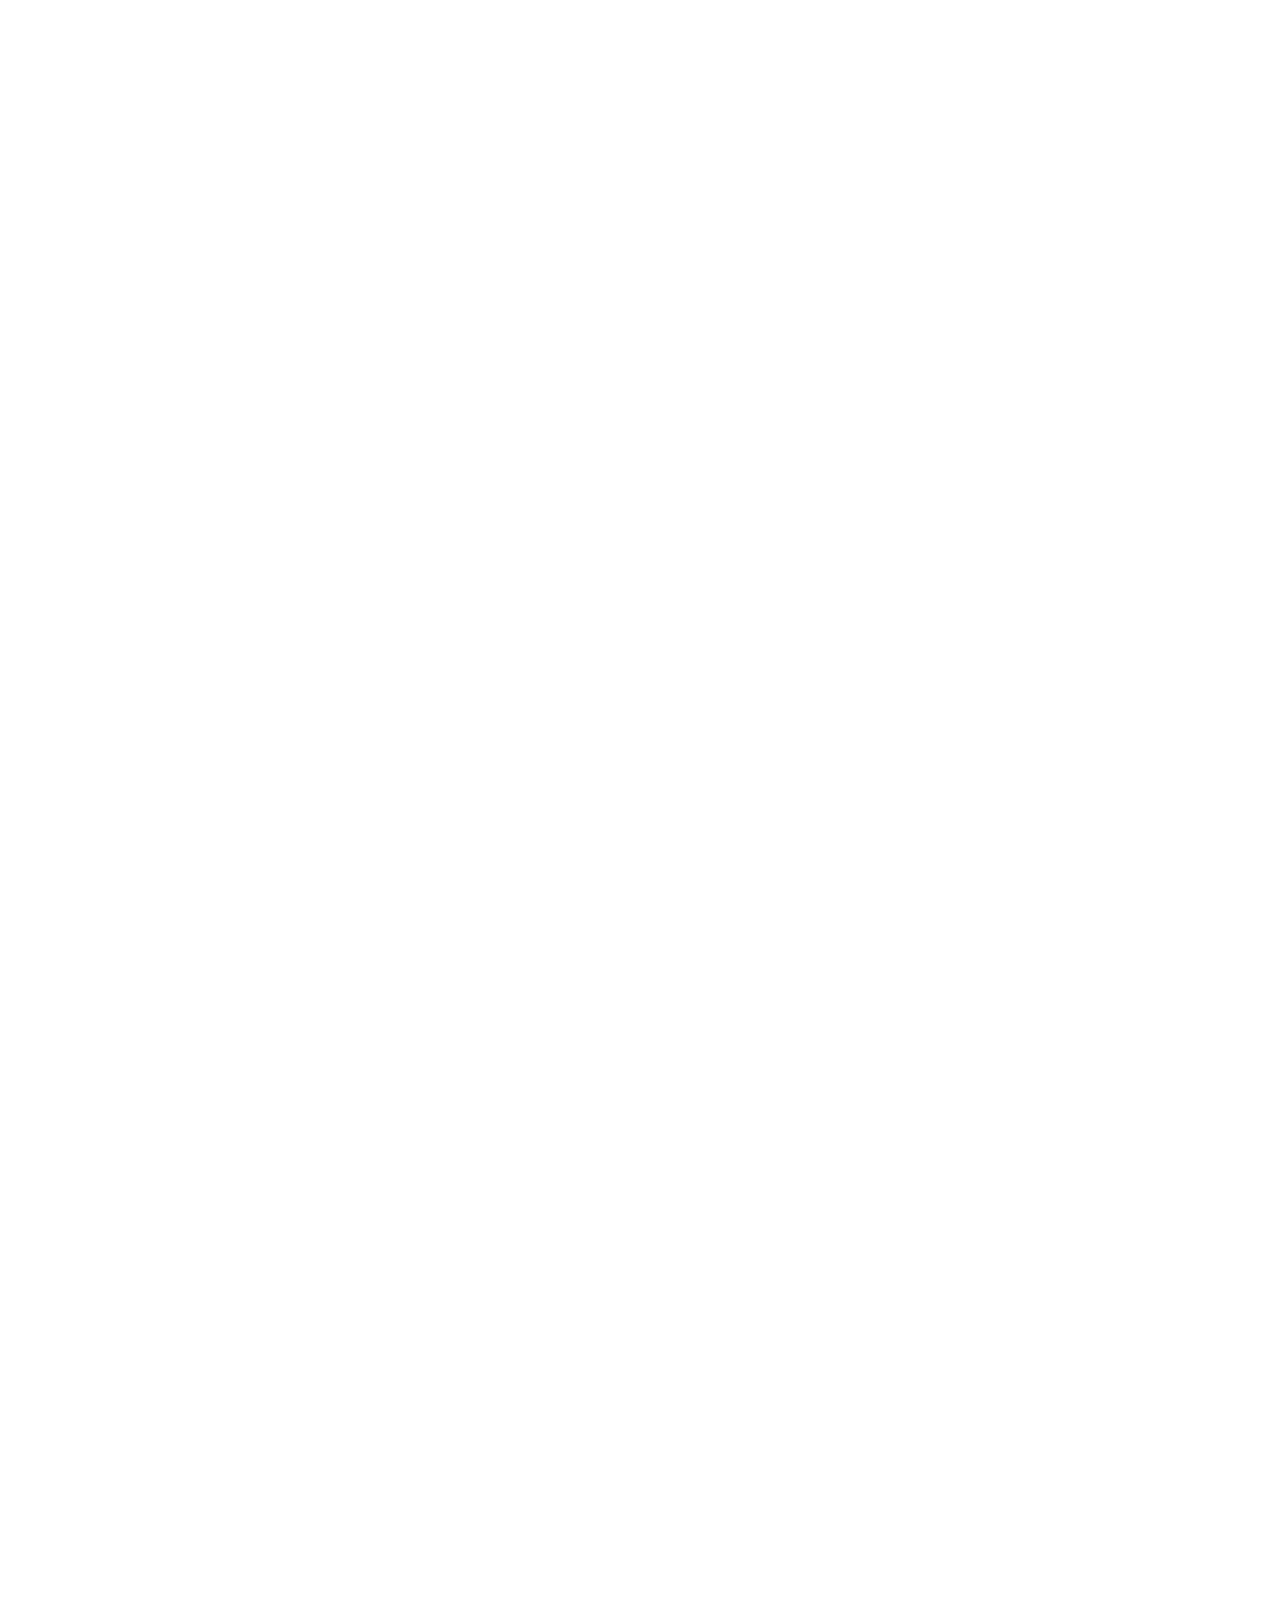
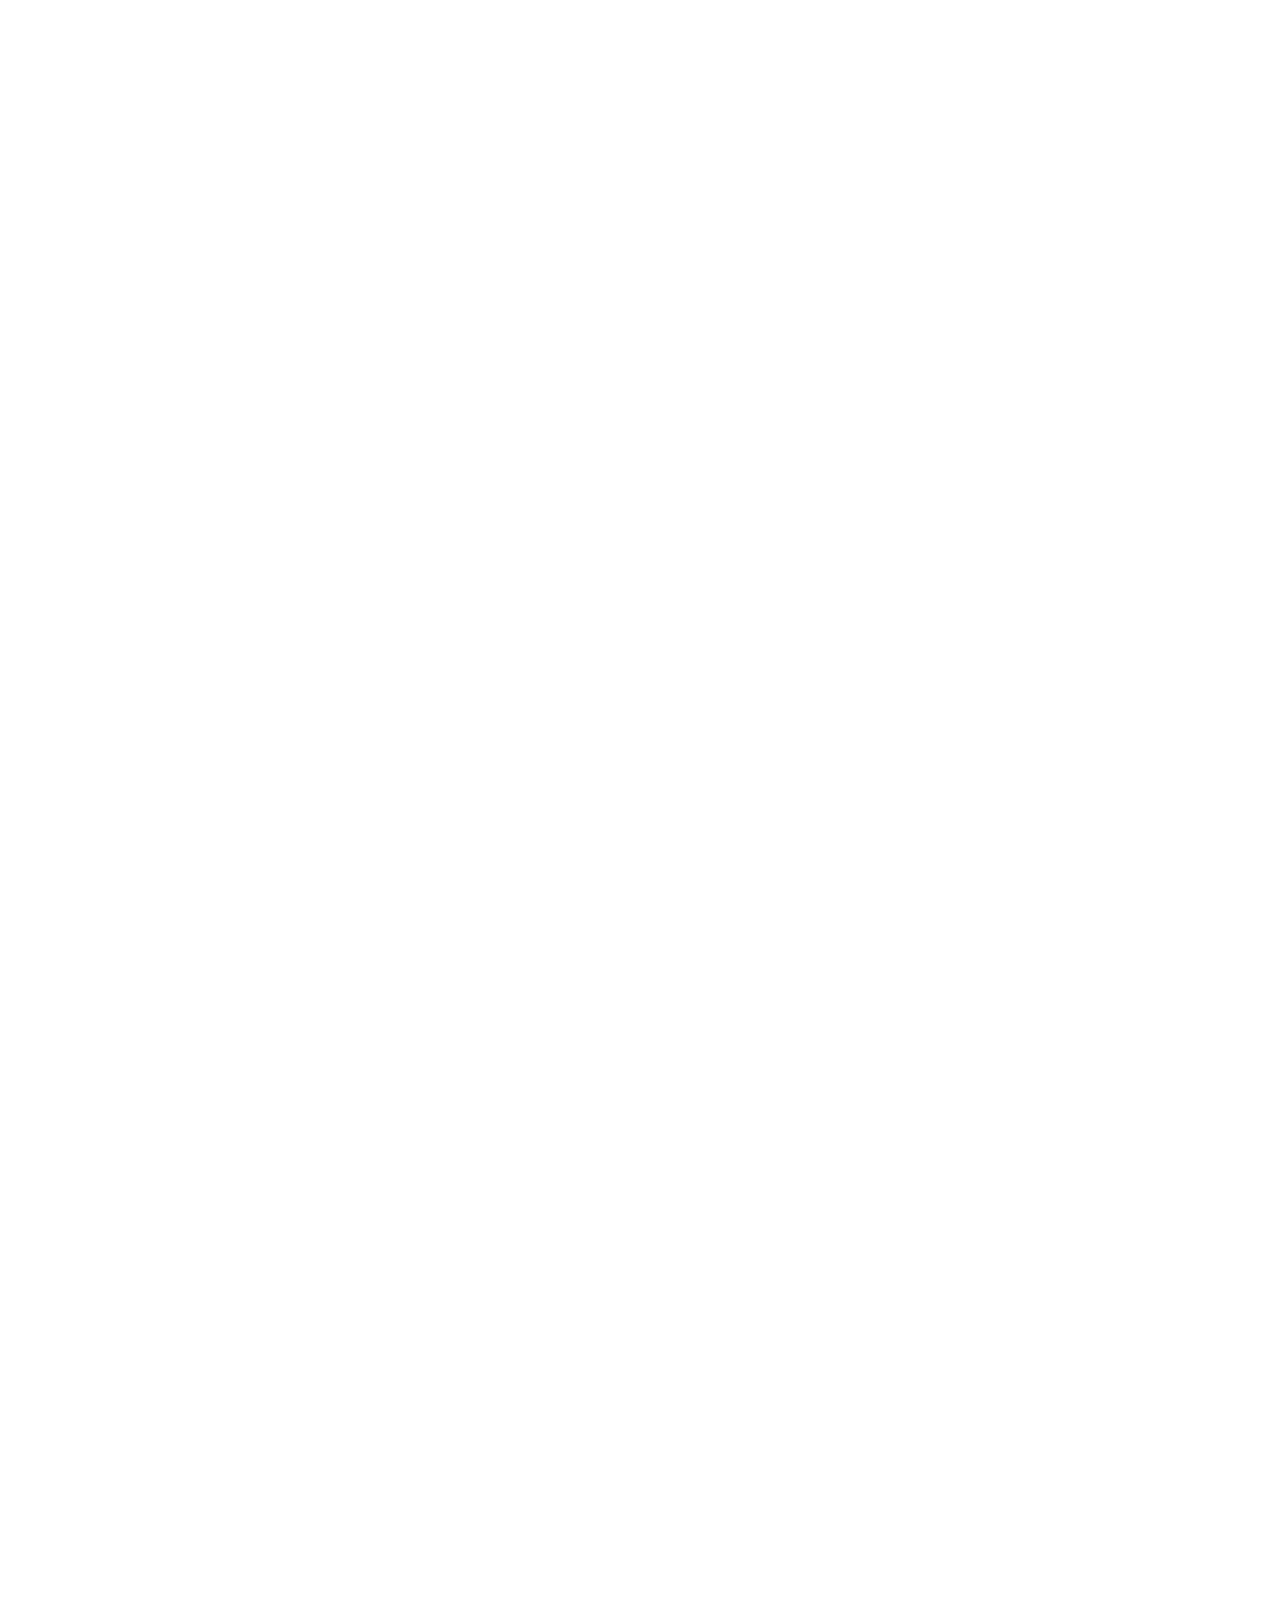
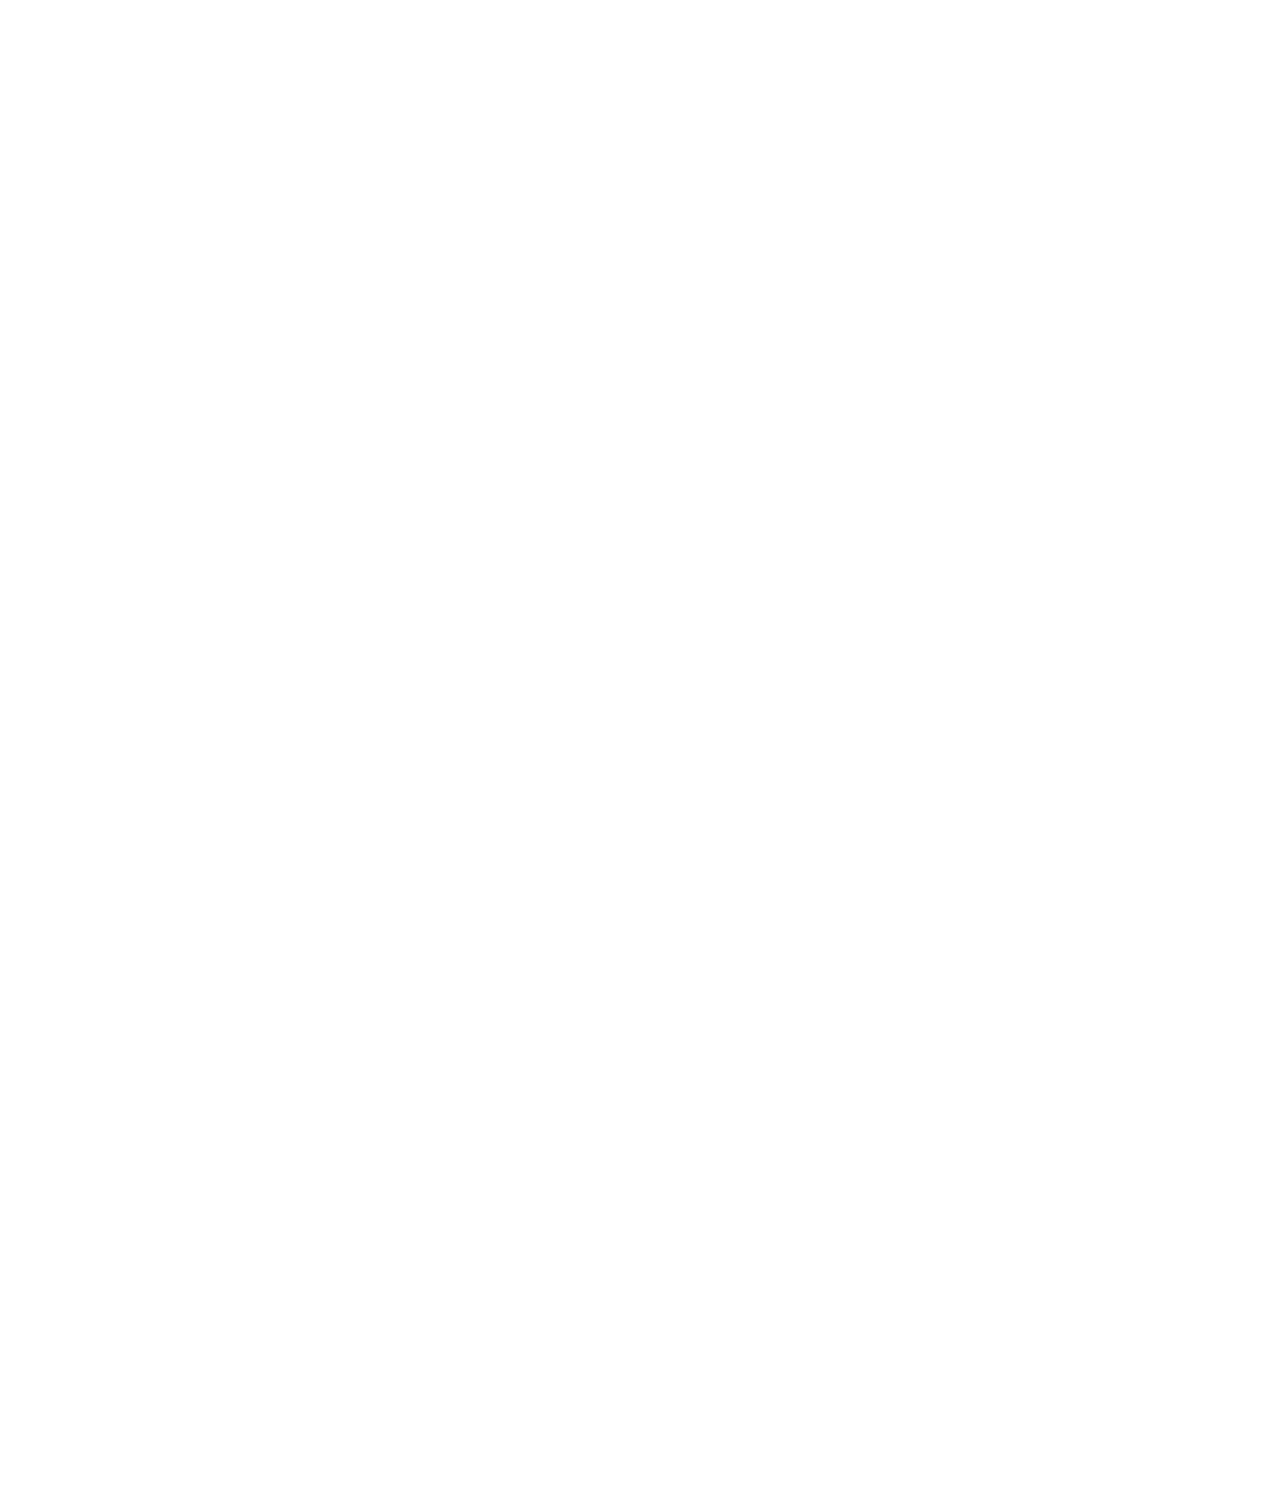
==== commit e9c3618f: "Slider Modification" ====
--- a/template/index.html
+++ b/template/index.html
@@ -36,7 +36,6 @@
 					<!-- Search -->
 					<div class="pos-relative bo11 of-hidden">
 						<input class="s-text7 size16 p-l-23 p-r-50" type="text" name="search-product" placeholder="Search">
-
 						<button class="flex-c-m size5 ab-r-m color1 color0-hov trans-0-4">
 							<i class="fs-13 fa fa-search" aria-hidden="true"></i>
 						</button>
@@ -45,6 +44,7 @@
 
 				<!-- Header Icon -->
 				<div class="header-icons">
+
 					<a href="#" class="header-wrapicon1 dis-block">
 						<img src="images/icons/icon-header-01.png" class="header-icon1" alt="ICON"> <span>My Account</span>
 					</a>
@@ -779,7 +779,7 @@
 	</section>
 
 	<!-- Banner2 -->
-	<section class="banner2 bg5 p-t-55 p-b-55">
+	<section class="banner2 p-t-55 p-b-55">
 		<div class="container">
 			<div class="row">
 				<div class="col-sm-10 col-md-8 col-lg-6 m-l-r-auto p-t-15 p-b-15">
@@ -871,7 +871,7 @@
 
 
 	<!-- Shipping -->
-	<section class="shipping bgwhite p-t-62 p-b-46">
+	<!-- <section class="shipping bgwhite p-t-62 p-b-46">
 		<div class="flex-w p-l-15 p-r-15">
 			<div class="flex-col-c w-size5 p-l-15 p-r-15 p-t-16 p-b-15 respon1">
 				<h4 class="m-text12 t-center">
@@ -903,24 +903,71 @@
 				</span>
 			</div>
 		</div>
+	</section> -->
+
+
+	<section>
+		<div id="carouselExampleIndicators" class="carousel slide" data-ride="carousel">
+  <ol class="carousel-indicators">
+    <li data-target="#carouselExampleIndicators" data-slide-to="0" class="active"></li>
+    <li data-target="#carouselExampleIndicators" data-slide-to="1"></li>
+    <li data-target="#carouselExampleIndicators" data-slide-to="2"></li>
+  </ol>
+  <div class="carousel-inner">
+    <div class="carousel-item active">
+      <img class="d-block w-100" src="images/bg-banner-01.jpg" alt="First slide">
+
+
+		<div class="carousel-caption d-none d-md-block">
+			<h5>Sai Jayanth Peravali</h5>
+			<p>These sample tests really do help you to stay updated in terms of the knowledge required and practical skills that will come handy, which in turn builds confidence.</p>
+		</div>
+
+
+    </div>
+    <div class="carousel-item">
+      <img class="d-block w-100" src="images/bg-banner-01.jpg" alt="Second slide">
+    </div>
+    <div class="carousel-item">
+      <img class="d-block w-100" src="images/bg-banner-02.jpg" alt="Third slide">
+    </div>
+  </div>
+  <a class="carousel-control-prev" href="#carouselExampleIndicators" role="button" data-slide="prev">
+    <span class="carousel-control-prev-icon" aria-hidden="true"></span>
+    <span class="sr-only">Previous</span>
+  </a>
+  <a class="carousel-control-next" href="#carouselExampleIndicators" role="button" data-slide="next">
+    <span class="carousel-control-next-icon" aria-hidden="true"></span>
+    <span class="sr-only">Next</span>
+  </a>
+</div>
 	</section>
-
-
-	<section>
-		<div class="container">
+	
+
+	<section class="bg5 p-t-45 p-b-43">
+		<div class="container text-center">
 			<div class="row">
 				<div class="col-sm-12">
-					<h2>Reprehenderit odio consequuntur perferendis!</h2>
-					<p>Rerum ullam et iure molestias eum incidunt minima magni, asperiores voluptatem sequi qui beatae nihil eveniet, reiciendis obcaecati, ducimus modi fugiat deserunt ipsum cupiditate? Ullam.</p>
+					<h3>Trusted by companies of all sizes</h3>
+					<img src="images/item-cart-01.jpg" alt="">
+				</div>
+			</div>
+		</div>
+	</section>
+
+
+	<section class="bgwhite p-t-45 p-b-43">
+		<div class="container text-center">
+			<div class="row">
+				<div class="col-sm-12">
+					<h2>Subscribe us for future updates</h2>
+					<p>It is a long establisContrary to popular belief, Lorem Ipsum is not simply random text. hed fact that a reader will be distracted by the readable content of a page when looking at its layout.</p>
 					<form class="form-inline">
-						<div class="form-group effect1">
-							<input type="text" class="form-control" name="exampleInputName2" id="exampleInputName2" placeholder="Jane Doe">
-							<span class="effect1-line"></span>
-						</div>
 						<div class="form-group">
-							<button class="flex-c-m size1 bg4 bo-rad-23 hov1 m-text3 trans-0-4">
-								Send invitation
-							</button>
+							<input type="text" class="form-control" name="exampleInputName2" id="exampleInputName2" placeholder="Enter your email id">
+						</div>
+						<div class="form-group">
+							<button class="flex-c-m size1 bg4 bo-rad-23 hov1 m-text3 trans-0-4">Subscribe now</button>
 						</div>
 					</form>
 				</div>
